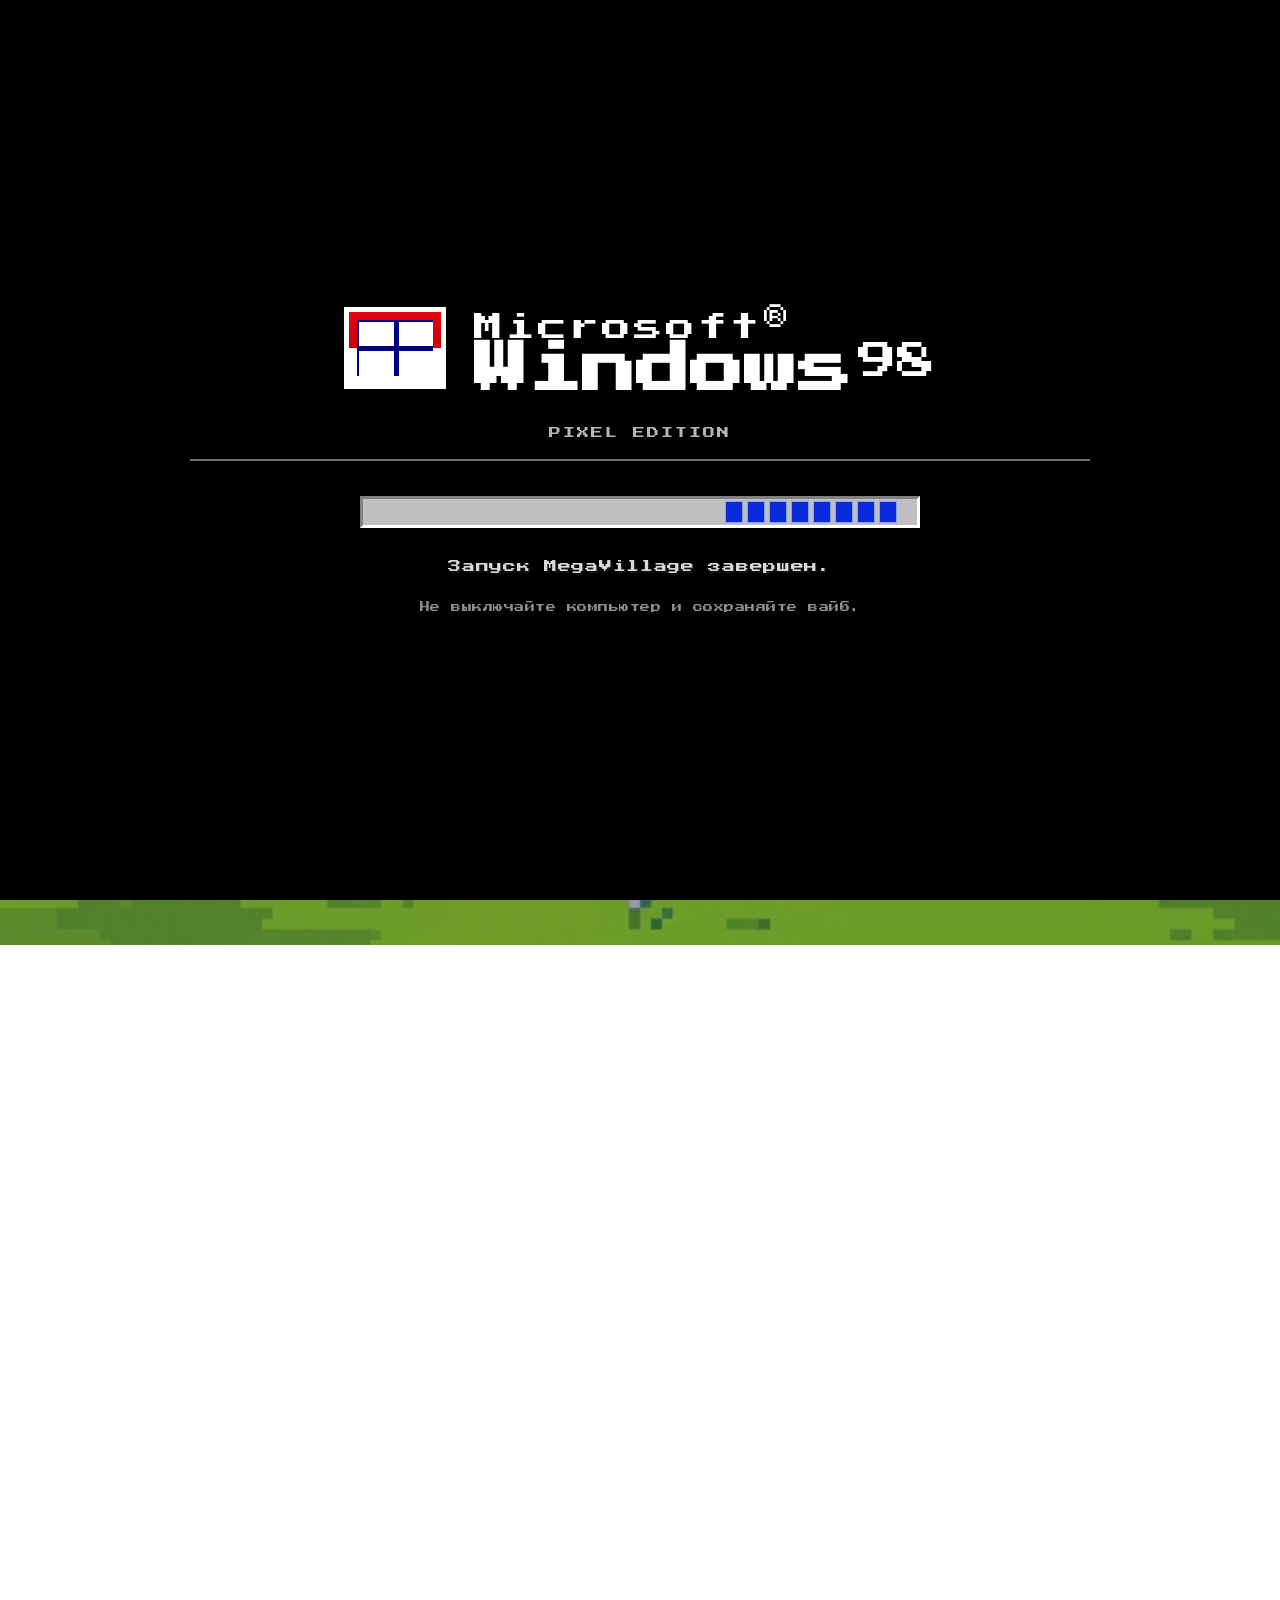
==== index.html @ d7041897 "фикс" ====
<!DOCTYPE html>
<html lang="ru">
<head>
    <meta charset="UTF-8">
    <meta name="viewport" content="width=device-width, initial-scale=1.0, maximum-scale=1.0, user-scalable=no, viewport-fit=cover">
    <link rel="icon" type="image/png" sizes="32x32" href="images/favicon.jpeg">
    <link href="https://fonts.googleapis.com/css2?family=Press+Start+2P&display=swap" rel="stylesheet">
    <link rel="stylesheet" href="style.css">
    <title>MegaVillage</title>
</head>
<body>
    <!-- PIXEL-PERFECT WINDOWS 98 PRELOAD -->
    <div id="win98-preload" class="win98-preload">
        <div class="win98-content">
            <div class="win98-logo-wrap">
                <!-- Логотип Windows 98 (пиксельный флаг + текст) -->
                <div class="win98-logo">
                    <div class="win-flag">
                        <div class="flag-top"></div>
                        <div class="flag-bottom"></div>
                        <div class="window-panes">
                            <div class="pane"></div>
                            <div class="pane"></div>
                            <div class="pane"></div>
                            <div class="pane"></div>
                        </div>
                    </div>
                    <div class="win-text">
                        <span class="microsoft">Microsoft</span><span class="reg">®</span><br>
                        <span class="windows">Windows</span><span class="version">98</span>
                    </div>
                </div>
                <div class="win98-subtitle">Pixel Edition</div>
            </div>

            <div class="win98-divider"></div>

            <!-- Прогресс-бар в стиле Win98 -->
            <div class="win98-progress-container">
                <div class="win98-progress-track" id="win98-progress-track">
                    <div class="win98-progress-bar" id="win98-progress"></div>
                </div>
            </div>

            <!-- Строка статуса -->
            <div class="win98-status" id="win98-status">
                Запуск системы MegaVillage 2026...
            </div>
            <div class="win98-hint">Не выключайте компьютер и сохраняйте вайб.</div>
        </div>
    </div>
    <div class="container">
        <header class="header">
            <div class="window-main logo-window" id="win-logo" data-icon="images/png.png">
                <span class="window-title">крутое_лого.png</span>
                <div class="window-controls">
                    <div class="btn-pixel minimize" onclick="minimizeWindow(this)"></div>
                    <div class="btn-pixel maximize"></div>
                    <div class="btn-pixel close"></div>
                </div>
                <div class="logo-content">
                    <img src="images/logo.png" alt="Логотип">
                </div>
            </div>
        </header>
    </div>

    <main>
        <div class="container">
        <section class="window-main info-map-block" id="win-infa" data-icon="images/txt.png">
            <div class="window-header">
                <span class="window-title">инфа.txt</span>
                <div class="window-controls">
                    <div class="btn-pixel minimize" onclick="minimizeWindow(this)"></div>
                    <div class="btn-pixel maximize"></div>
                    <div class="btn-pixel close" onclick="document.getElementById('win-infa').style.display='none'"></div>
                </div>
            </div>
        
            <div class="info-text-container">
                <h3>MegaVillage</h3>
                <p class="date-highlight">31 мая — 1 июня</p>
                
                <div class="info-stats">
                    <p>200 человек</p>
                    <p>2 гектара чистого кайфа</p>
                </div>
        
                <div class="events-grid">
                    <span>Баня</span>
                    <span>Бассейн</span>
                    <span>Футбол</span>
                    <span>Баскетбол</span>
                    <span>Волейбол</span>
                    <span>Шашлыки</span>
                    <span>DJ сеты</span>
                    <span>Секретное меро</span>
                    <span>Бои</span>
                </div>
            </div>
        </section>
        </div>

        <div class="container">
            <div class="window-main explorer-window" id="win-papka" data-icon="images/papka.png">
                <span class="window-title">C:\файлы</span>
                <div class="window-controls">
                    <div class="btn-pixel minimize suk" onclick="minimizeWindow(this)"></div>
                    <div class="btn-pixel maximize"></div>
                    <div class="btn-pixel close"></div>
                </div>
                <div class="explorer-content">
                    <button id="back-button" class="back-btn" onclick="showFolderGrid()" style="display: none;">← Назад</button>
                    <div id="folder-grid" class="folder-grid">
                        <div class="folder-item" onclick="openFolder('tab1', 'баня')">
                            <img src="images/papka.png" alt="folder">
                            <span>баня</span>
                        </div>
                        <div class="folder-item" onclick="openFolder('tab2', 'бассейн')">
                            <img src="images/papka.png" alt="folder">
                            <span>бассейн</span>
                        </div>
                        <div class="folder-item" onclick="openFolder('tab3', 'поле')">
                            <img src="images/papka.png" alt="folder">
                            <span>поле</span>
                        </div>
                        <div class="folder-item" onclick="openFolder('tab4', 'домики')">
                            <img src="images/papka.png" alt="folder">
                            <span>домики</span>
                        </div>
                        <div class="folder-item" onclick="openFolder('tab5', 'вайб')">
                            <img src="images/papka.png" alt="folder">
                            <span>вайб</span>
                        </div>
                        <div class="folder-item" onclick="showError()" title="party.exe">
                            <img src="images/exe.png" alt="folder">
                            <span>проходка</span>
                        </div>
                        <div class="folder-item" onclick="openOrScroll('win-vopros')" title="party.exe">
                            <img src="images/exe.png" alt="folder">
                            <span>хочешь_на_тусу</span>
                        </div>
                        <div class="folder-item" onclick="openOrScroll('win-infa')">
                            <img src="images/txt.png" alt="txt">
                            <span>инфа</span>
                        </div>
                        <div class="folder-item" onclick="openOrScroll('win-kontakt')">
                            <img src="images/txt.png" alt="txt">
                            <span>контакты</span>
                        </div>
                        <div class="folder-item" onclick="openOrScroll('win-jokes')">
                            <img src="images/txt.png" alt="txt">
                            <span>шутки</span>
                        </div>
                        <div class="folder-item" onclick="openOrScroll('win-logo')">
                            <img src="images/png.png" alt="folder">
                            <span>крутое_лого</span>
                        </div>
                    </div>
                    <div id="folder-view" class="folder-grid gogo" style="display: none;">
                        <div class="image-wrapper">
                            <img id="current-folder-img" src="" alt="view">
                        </div>
                    </div>
                </div>
            </div>
        </div>

        <div class="container" style="display: none;">
            <section class="window-main info-map-block" id="win-jokes" data-icon="images/txt.png">
                <span class="window-title">шутки.txt</span>
                <div class="window-controls">
                    <div class="btn-pixel minimize" onclick="minimizeWindow(this)"></div>
                    <div class="btn-pixel maximize"></div>
                    <div class="btn-pixel close"></div>
                </div>
                <div class="info-text">
                    <h2>Сборник анекдотов</h2>
                    <p>убейте меня, пожалуйста</p>
                </div>
            </section>
        </div>

        <div class="container" style="display: none;">
            <section class="window-main feedback-window" id="win-feedback" data-icon="images/exe.png">
                <span class="window-title">пожелания.exe</span>
                <div class="window-controls">
                    <div class="btn-pixel minimize" onclick="minimizeWindow(this)"></div>
                    <div class="btn-pixel maximize"></div>
                    <div class="btn-pixel close"></div>
                </div>
                <div class="feedback-content">
                    <h2>Пожелания и предложения</h2>
                    <p>Если есть идеи как сделать тусу лучше - напиши сюда.</p>
                    <form id="feedback-form">
                        <textarea id="feedback-message" class="rega-input feedback-textarea" placeholder="Например: добавить ночной киносеанс и турнир по FIFA..." required></textarea>
                        <div class="feedback-actions">
                            <button type="submit" class="rega-btn feedback-btn">ОТПРАВИТЬ ИДЕЮ</button>
                        </div>
                        <p id="feedback-status" class="feedback-status" style="display:none;"></p>
                    </form>
                </div>
            </section>
        </div>

        <div class="container">
            <footer class="footer window-main" id="win-kontakt" data-icon="images/txt.png">
                <span class="window-title">контакты.txt</span>
                <div class="window-controls">
                    <div class="btn-pixel minimize" onclick="minimizeWindow(this)"></div>
                    <div class="btn-pixel maximize"></div>
                    <div class="btn-pixel close"></div>
                </div>
                <div class="footer-links">
                    <p>тг: <a href="https://t.me/pypynyaa" target="_blank">pypynyaa</a></p>
                    <p>тгк: <a href="https://t.me/megavillage2026" target="_blank">megavillage2026</a></p>
                </div>
                <div class="pixel-line"></div>
                <div class="footer-address">
                    <p>пос. Ропша, Кировский переулок д.2</p>
                </div>
            </footer>
        </div>

        <div class="container">
            <section class="cta-section window-main" id="win-vopros" data-icon="images/exe.png">
                <span class="window-title tusa">хочешь_на_тусу.exe</span>
                <div class="window-controls con">
                    <div class="btn-pixel minimize" onclick="minimizeWindow(this)"></div>
                    <div class="btn-pixel maximize"></div>
                    <div class="btn-pixel close"></div>
                </div>
                <div class="buttons-group">
                    <button class="huge-button btn-yes" onclick="showForm()">ХОЧУ</button>
                    <a href="https://www.youtube.com/watch?v=9YjdXJeQQ3g" target="_blank" class="huge-button btn-no">НЕ ХОЧУ</a>
                </div>
            </section>
        </div>

        <div class="container">
            <div id="registration-container">
                <div class="registration-window" data-icon="images/exe.png">
                    <div class="window-controls">
                        <div class="btn-pixel minimize" onclick="minimizeWindow(this)"></div>
                        <div class="btn-pixel maximize"></div>
                        <div class="btn-pixel close" onclick="showForm()"></div>
                    </div>
                    <h2 class="rega-title">мега_рега.exe</h2>
                    <form id="rega-form">
                        <div class="form-group">
                            <label>ссылка на тг</label>
                            <input type="text" class="rega-input" name="telegram" placeholder="t.me/patewy" required>
                            <label>твой номер телефона</label>
                            <input type="tel" class="rega-input" name="phone" placeholder="+7 (999) ..." required>
                        </div>
                        <div class="form-group">
                            <label>Я ХОЧУ ИГРАТЬ В ТУРНИРЕ ПО...</label>
                            <div class="checkbox-group">
                                <label class="pixel-checkbox"><input type="checkbox" name="sport" value="basket"> БАСКЕТБОЛУ</label>
                                <label class="pixel-checkbox"><input type="checkbox" name="sport" value="football"> ФУТБОЛУ</label>
                                <label class="pixel-checkbox"><input type="checkbox" name="sport" value="volleyball"> ВОЛЕЙБОЛУ</label>
                                <label class="pixel-checkbox"><input type="checkbox" name="sport" value="secret"> СЕКРЕТНОУ МЕРУ</label>
                            </div>
                        </div>
                        <div class="form-group">
                            <label>с кем хочешь жить?</label>
                            <input type="text" class="rega-input" name="roommate" placeholder="ФИО / ТГ">
                            <label>твой адрес (на случай неприятных ситуаций, чтобы при необходимости отправить тебя домой)</label>
                            <textarea class="rega-input" name="address" style="height: 60px; resize: none;" placeholder="Улица, дом, кв."></textarea>
                        </div>
                        <div class="form-group">
                            <label>АВТОБУС (ТРАНСФЕР)</label>
                            <p>Пожалуйста, выбирай трансфер только если он тебе действительно нужен.</p>
                            <div class="bus-selects">
                                <div class="bus-option">
                                    <span class="tuda">ТУДА (31.05):</span>
                                    <select class="rega-input bus-select" name="bus_31">
                                        <option value="none">НЕ НУЖЕН</option>
                                        <option value="31_1500">15:00</option>
                                        <option value="31_1800">18:00</option>
                                    </select>
                                </div>
                                <div class="bus-option">
                                    <span class="tuda">ОБРАТНО (01.06):</span>
                                    <select class="rega-input bus-select" name="bus_01">
                                        <option value="none">НЕ НУЖЕН</option>
                                        <option value="01_0500">05:00</option>
                                        <option value="01_1200">12:00</option>
                                    </select>
                                </div>
                                <div class="form-group">
                                    <label>РЕКВИЗИТЫ ДЛЯ ОПЛАТЫ</label>
                                    <div class="payment-card">
                                        <div class="payment-row">
                                            <span class="payment-bank">СБЕР</span>
                                            <span class="payment-number">5469 4500 1062 9285</span>
                                        </div>
                                        <div class="payment-row">
                                            <span class="payment-bank">СБЕР (ПО НОМЕРУ)</span>
                                            <span class="payment-number">89776863050</span>
                                        </div>
                                        <div class="payment-owner">После оплаты отправь чек в Telegram: <a href="https://t.me/pypynyaa" target="_blank">@pypynyaa</a></div>
                                        <div class="payment-owner">После 17 мая оплаты не возвращаются.</div>
                                    </div>
                                </div>

                                <div class="form-group">
                                    <label class="pixel-checkbox">
                                        <input type="checkbox" name="paid" required>
                                        Я ОПЛАТИЛ
                                    </label>
                                </div>
                                <div class="form-group">
                                    <label>ПОЖЕЛАНИЯ И ПРЕДЛОЖЕНИЯ</label>
                                    <textarea class="rega-input feedback-textarea" name="suggestions" placeholder="Например: добавить ночной киносеанс, настолки или еще один трансфер..."></textarea>
                                </div>
                            </div>
                        </div>
                        <p id="rega-submit-status" style="display:none; margin: 12px 0; color: #496791; font-size: 10px;"></p>
                        <button type="submit" class="rega-btn">ОТПРАВИТЬ</button>
                    </form>
                </div>
            </div>
        </div>
    </main>

    <div id="bsod" class="bsod">
        <div class="bsod-content">
            <p>A problem has been detected and Windows has been shut down to prevent damage to your computer.</p>
            <p>SESSION_HAS_TOO_MANY_WINDOWS_CLOSED</p>
            <p>If this is the first time you've seen this Stop error screen, restart your computer. If this screen appears again, follow these steps:</p>
            <p>Check to be sure you actually wanted to close everything. If problems continue, disable or remove any newly installed hardware or software.</p>
            <p>Technical information:</p>
            <p>*** STOP: 0x000000ED (0x80F128D0, 0xc000009c, 0x00000000, 0x00000000)</p>
            <br>
            <p>Restart the page</p>
        </div>
    </div>

    <div class="mobile-arrow-btn" id="mobile-trigger">
        <span class="arrow-icon">→</span>
    </div>

    <div class="sidebar-wrapper" id="sidebar-wrapper">
    <div class="taskbar-left" id="sidebar">
        <div class="start-btn">
            <img src="images/moelogo.jpg" alt="MoeLogo" class="custom-logo">
        </div>
    <div class="pixel-line" style="opacity: 0.5; margin: 10px 0; background-color: white;"></div>
    
        <div id="minimized-apps-container"></div>
    </div>
    </div>

    <div class="sidebar-overlay" id="overlay"></div>


    <div id="error-window" class="window-main error-popup" data-icon="images/exe.png" style="display:none;">
        <div class="window-title">ошибочка</div>
        <div class="window-controls">
            <div class="btn-pixel close" onclick="closeError()"></div>
        </div>
        <div class="error-body">
            <img src="https://img.icons8.com/color/48/000000/warning-shield.png" class="error-icon" alt="warn">
            <div class="error-text-container">
                <p class="error-message">
                    проходка.exe<br><br>
                    Файл поврежден.
                </p>
                <button class="error-ok-btn" onclick="closeError()">OK</button>
            </div>
        </div>
    </div>

    <script src="script.js"></script>

    <!-- Окно после успешной регистрации -->
    <div id="success-window" class="window-main success-popup" style="display: none; position: fixed; top: 50%; left: 50%; transform: translate(-50%, -50%); z-index: 30000; width: 420px;">
        <span class="window-title">туса_подтверждена.exe</span>
        <div class="window-controls">
            <div class="btn-pixel close" onclick="closeSuccessWindow()"></div>
        </div>
        <div style="padding: 30px; text-align: center;">
            <h2 style="color: #6280A9; margin-bottom: 20px;">Поздравляем!</h2>
            <p style="font-size: 14px; line-height: 1.6;">
                Ты в деле!<br><br>
                Переходи в общий чат тусы:
            </p>
            <a href="https://t.me/+AN-f7FyaBF41ZThi" target="_blank" 
            style="display: inline-block; margin: 20px 0; padding: 15px 25px; background: #6280A9; color: white; font-family: 'Press Start 2P'; font-size: 16px; text-decoration: none; box-shadow: 4px 4px 0 #496791;">
                → ЗАЙТИ В ЧАТ ←
            </a>
            <p style="font-size: 11px; color: #496791;">
                Не забудь оплатить и заполнить все данные до 25 мая
            </p>
        </div>
    </div>

    <div id="win-tanks" class="window-main" data-icon="images/tank.png" data-url="https://battle-city.js.org/" style="display:none;"></div>
    <div id="win-yt" class="window-main" data-icon="images/yt.png" data-url="https://youtube.com" style="display:none;"></div>
    <div id="win-wiki" class="window-main" data-icon="images/w.png" data-url="https://wikipedia.org" style="display:none;"></div>
</body>
</body>
</html>
---- style.css ----
/* ========== Базовые сбросы и шрифты ========== */

html {
    /* Тянем на всю высоту устройства */
    height: -webkit-fill-available;
    margin: 0;
    padding: 0;
}
body, h1, p {
    margin: 0;
    padding: 0;
    font-family: 'Press Start 2P', cursive;
}

/* Фикс прыгающего фона */
body::after {
    content: "";
    position: fixed;
    top: 0;
    left: 0;
    width: 100%;
    /* Используем 100% + небольшой запас, чтобы не было белых полос при скролле */
    height: 105%; 
    z-index: -1; /* Уходим под весь контент */
    
    background-color: #008080;
    /* Твои градиенты и картинка */
    background-image: 
        linear-gradient(0deg, transparent 24%, rgba(98, 128, 169, .1) 25%, rgba(98, 128, 169, .1) 26%, transparent 27%, transparent 74%, rgba(98, 128, 169, .1) 75%, rgba(98, 128, 169, .1) 76%, transparent 77%, transparent),
        linear-gradient(90deg, transparent 24%, rgba(98, 128, 169, .1) 25%, rgba(98, 128, 169, .1) 26%, transparent 27%, transparent 74%, rgba(98, 128, 169, .1) 75%, rgba(98, 128, 169, .1) 76%, transparent 77%, transparent),
        url('images/fon1.png');
    
    background-size: 10px 10px, 10px 10px, cover;
    background-position: center center;
    background-repeat: repeat, repeat, no-repeat;
    
    /* Это отключает пересчет при скролле в Safari */
    will-change: transform; 
}

/* Очищаем body от фона, чтобы он не дублировался */
body {
    background: none !important;
    min-height: 100dvh;
}

/* Для десктопа оставляем fixed */
@media (min-width: 769px) {
    body {
        background-attachment: fixed, fixed, fixed;
    }
}

a, button {
    cursor: url('https://cur.cursors-4u.net/games/gam-4/gam386.cur'), pointer;
}

/* ========== Ретро-эффект сканирования ========== */
body::before {
    content: " ";
    display: block;
    position: fixed;
    top: 0; left: 0; bottom: 0; right: 0;
    background: linear-gradient(rgba(18, 16, 16, 0) 50%, rgba(0, 0, 0, 0.1) 50%), 
                linear-gradient(90deg, rgba(255, 0, 0, 0.03), rgba(0, 255, 0, 0.01), rgba(0, 0, 255, 0.03));
    z-index: 9999;
    background-size: 100% 4px, 3px 100%;
    pointer-events: none;
}

/* ========== Основные контейнеры ========== */
.container {
    max-width: 1200px;
    margin: 0 auto;
    padding: 0 10px;
}

/* ========== Окна (общий стиль) ========== */
.window-main,
.footer,
.cta-section {
    background-color: white;
    background-image: linear-gradient(0deg, transparent 24%, rgba(98, 128, 169, .1) 25%, rgba(98, 128, 169, .1) 26%, transparent 27%, transparent 74%, rgba(98, 128, 169, .1) 75%, rgba(98, 128, 169, .1) 76%, transparent 77%, transparent);
    background-size: 10px 10px;
    box-shadow: 10px 10px 0px rgba(0, 0, 0, 0.2);
    border-style: outset;
    border: 15px solid #6280A9;
    border-top: 40px solid #6280A9;
    margin: 40px 0;
}

.window-main.tabs-window {
    border-top: 10px solid #6280A9;
}

/* ========== ПОЛНЫЙ ФИКС ОКНА ИНФА.TXT ========== */
.info-map-block {
    display: flex;
    flex-direction: column;
    /* 1. Устанавливаем ширину 1200px */
    width: 1200px !important; 
    
    /* 2. Убираем или увеличиваем max-width, чтобы он не ограничивал блок */
    max-width: 100%; /* Позволит блоку быть 1200px, но сжиматься на маленьких экранах */
    /* ИЛИ: max-width: 1200px; */
    
    margin: 20px auto;
    height: auto !important;
    min-height: 200px;
    box-sizing: border-box !important;
}


/* Контейнер с текстом */
.info-text-container {
    padding: 25px;
    background: #fff;
    flex: 1;
    box-sizing: border-box;
    overflow-y: visible; /* Чтобы текст не обрезался */
}

/* Сетка ивентов */
.events-grid {
    display: grid;
    grid-template-columns: 1fr 1fr;
    gap: 10px;
    margin-top: 15px;
    font-size: 14px;
    font-style: none;
}

/* ========== МОБИЛЬНАЯ ВЕРСИЯ ========== */


/* Фикс для совсем маленьких экранов */
@media screen and (max-width: 480px) {
    .info-map-block {
        border-width: 5px !important;
        border-top-width: 30px !important;
    }
    
    .events-grid {
        font-size: 12px;
    }
}

/* ========== Логотип ========== */
.logo-window {
    position: relative;
    margin-bottom: 20px;
    margin-top: 5px;
    padding: 0;
    background-color: white;
    background-image: linear-gradient(0deg, transparent 24%, rgba(98, 128, 169, .1) 25%, rgba(98, 128, 169, .1) 26%, transparent 27%, transparent 74%, rgba(98, 128, 169, .1) 75%, rgba(98, 128, 169, .1) 76%, transparent 77%, transparent);
    background-size: 10px 10px;
    box-shadow: 10px 10px 0px rgba(0, 0, 0, 0.2);
    border-style: outset;
    border: 15px solid #6280A9;
    border-top: 40px solid #6280A9;
}

.logo-content {
    display: flex;
    justify-content: center;
    align-items: center;
    background-color: white;
    background-image: linear-gradient(0deg, transparent 24%, rgba(98, 128, 169, .1) 25%, rgba(98, 128, 169, .1) 26%, transparent 27%, transparent 74%, rgba(98, 128, 169, .1) 75%, rgba(98, 128, 169, .1) 76%, transparent 77%, transparent);
    background-size: 10px 10px;
    width: 100%;
    line-height: 0;
}

.logo-content img {
    width: 100%;
    height: auto;
    display: block;
    image-rendering: pixelated;
}

.logo-window .logo-content img {
    width: 100%;
    height: 100%;
    object-fit: contain;
    padding: 20px;
    box-sizing: border-box;
}

/* ========== Заголовки окон ========== */
.window-title {
    position: absolute;
    top: -25px;
    left: -8px;
    padding: 0 10px;
    color: white;
    font-size: 18px;
    text-shadow: 2px 2px 0px rgba(0, 0, 0, 0.5);
}

/* ========== КНОПКИ УПРАВЛЕНИЯ ОКНОМ ========== */
.window-main,
.logo-window,
.tabs-window {
    position: relative;
}

.window-controls {
    position: absolute;
    top: -25px;
    right: 1px;
    display: flex;
    gap: 8px;
    z-index: 20;
}

.btn-pixel {
    width: 14px;
    height: 14px;
    position: relative;
    cursor: pointer;
    transition: transform 0.1s;
}

.btn-pixel:hover {
    transform: scale(1.1);
}

.minimize::after {
    content: "";
    position: absolute;
    bottom: -2px;
    left: -35px;
    width: 20px;
    height: 4px;
    background-color: white;
}

.minimize::before {
    content: '';
    position: absolute;
    top: -11px;
    bottom: -9px;
    left: -38px;
    right: 24px;
    background-color: transparent;
    cursor: pointer;
    z-index: 1;
}

.maximize::after {
    content: "";
    position: absolute;
    top: -4px;
    left: -21px;
    width: 12px;
    height: 12px;
    border: 4px solid white;
}

.close::before,
.close::after {
    content: "";
    position: absolute;
    top: 4px;
    left: -7px;
    width: 24px;
    height: 4px;
    background-color: white;
}

.close::before {
    transform: rotate(45deg);
}

.close::after {
    transform: rotate(-45deg);
}

/* ========== Блок с картой и инфо ========== */
.info-map-block {
    position: relative;
    display: flex;
    flex-wrap: wrap;
    height: 400px;
}

.info-text {
    flex: 1;
    padding: 40px;
    min-width: 300px;
    color: black;
}

.info-text h2 {
    font-size: 18px;
    margin-bottom: 20px;
}

.info-text-container h2 {
    font-size: 16x;
}

.info-stats {
    font-size: 12px;
}

p {
    font-size: 12px;
    line-height: 1.6;
}

.map-container {
    flex: 1;
    min-width: 300px;
    height: 400px;
}

.map-container iframe {
    width: 100%;
    height: 100%;
}

/* ========== Вкладки ========== */
.tabs-header {
    display: flex;
    flex-wrap: wrap;
    background: #6280A9;
    gap: 8px;
}

.tab-button {
    font-family: 'Press Start 2P', cursive;
    font-size: 12px;
    padding: 10px 15px;
    border: none;
    background: #496791;
    color: #fff;
    cursor: pointer;
    transition: background 0.2s;
    box-shadow: inset -2px -2px 0px rgba(0,0,0,0.3);
}

.tab-button.active {
    background-color: white;
    background-image: linear-gradient(0deg, transparent 24%, rgba(98, 128, 169, .1) 25%, rgba(98, 128, 169, .1) 26%, transparent 27%, transparent 74%, rgba(98, 128, 169, .1) 75%, rgba(98, 128, 169, .1) 76%, transparent 77%, transparent);
    background-size: 10px 10px;
    color: #6280A9;
    box-shadow: 4px -4px 0px rgba(0,0,0,0.1);
}

.tab-display {
    padding: 10px;
    background-color: white;
    background-image: linear-gradient(0deg, transparent 24%, rgba(98, 128, 169, .1) 25%, rgba(98, 128, 169, .1) 26%, transparent 27%, transparent 74%, rgba(98, 128, 169, .1) 75%, rgba(98, 128, 169, .1) 76%, transparent 77%, transparent);
    background-size: 10px 10px;
    min-height: 300px;
    display: flex;
    justify-content: center;
    align-items: center;
}

.tab-pane {
    display: none;
    width: 100%;
    text-align: center;
}

.tab-pane.active {
    display: block;
}

.tab-pane img {
    max-width: 100%;
    height: auto;
    border: 5px solid #6280A9;
    display: block;
    margin: 0 auto;
}

/* ========== Кнопки YES/NO ========== */
.cta-section {
    position: relative;
    display: flex;
    justify-content: center;
    padding: 27px;
}

.buttons-group {
    display: flex;
    gap: 40px;
    justify-content: center;
    align-items: center;
    width: 100%;
    min-width: 500px;
}

.huge-button {
    flex: 1;
    max-width: 45%;
    text-decoration: none;
    display: inline-block;
    font-family: 'Press Start 2P', cursive;
    font-size: 30px;
    color: white;
    padding: 27px;
    border: none;
    cursor: pointer;
    text-transform: uppercase;
    text-align: center;
    white-space: nowrap;
    min-width: max-content;
    box-shadow: 0px 8px 0px #496791;
    position: relative;
    top: 0;
    transition: all 0.1s;
}

.btn-yes {
    background-color: #6280A9;
}

.btn-no {
    background-color: #a96262;
    box-shadow: 0px 8px 0px #7a4343;
}

.huge-button:hover {
    top: -2px;
}

.btn-yes:hover {
    background-color: #85a2cc;
    box-shadow: 0px 10px 0px #496791;
}

.btn-no:hover {
    background-color: #bf7373;
    box-shadow: 0px 10px 0px #7a4343;
}

.huge-button:active {
    top: 6px !important;
    box-shadow: 0px 2px 0px #333 !important;
}

/* ========== Футер ========== */
.footer {
    position: relative;
    padding: 27px;
    margin-bottom: 5px;
}

.footer-links {
    display: flex;
    justify-content: center;
    gap: 100px;
    align-items: center;
}

.footer-links p {
    font-size: 24px;
    font-family: 'Press Start 2P', cursive;
    color: #6280A9;
    margin: 0;
}

.footer-links a {
    color: #496791;
    text-decoration: underline;
    word-break: break-all;
}

.footer-address p {
    font-size: 16px;
    font-family: 'Press Start 2P', cursive;
    color: #496791;
    text-align: center;
}

.pixel-line {
    height: 4px;
    background-color: #6280A9;
    margin: 10px 0;
    width: 100%;
    opacity: 0.3;
}

/* ========== Боковая панель ========== */
.sidebar-wrapper {
    position: fixed;
    top: 0;
    left: 0;
    bottom: 0; /* Растягиваем до самого низа */
    width: 80px;
    height: 100dvh; /* Динамическая высота для мобилок */
    min-height: -webkit-fill-available; /* Хак специально для Safari */
    z-index: 10001;
    transform: none !important;
    will-change: auto !important;
    pointer-events: none;
}

/* Сам сайдбар */
.taskbar-left {
    position: absolute;
    left: 0;
    top: 0;
    bottom: 0; /* Растягиваем до самого низа */
    width: 80px;
    height: 100dvh; /* Динамическая высота */
    min-height: -webkit-fill-available; /* Хак для Safari */
    
    /* Ниже оставляешь все свои текущие стили без изменений: */
    background-color: #ffffff;
    background-image: linear-gradient(0deg, transparent 24%, rgba(98, 128, 169, .1) 25%, rgba(98, 128, 169, .1) 26%, transparent 27%, transparent 74%, rgba(98, 128, 169, .1) 75%, rgba(98, 128, 169, .1) 76%, transparent 77%, transparent);
    background-size: 10px 10px;
    background-repeat: repeat;
    border-right: 10px solid #6280A9;
    display: flex;
    flex-direction: column;
    align-items: center;
    padding-top: env(safe-area-inset-top);
    padding-bottom: env(safe-area-inset-bottom);
    box-sizing: border-box;
    opacity: 1;
    visibility: visible;
    transition: transform 0.3s ease;
    pointer-events: auto;
}

/* Добавляем дополнительный слой для гарантии белого фона */
.taskbar-left::after {
    content: '';
    position: absolute;
    top: 0;
    left: 0;
    right: 0;
    bottom: 0;
    background-color: #ffffff;
    z-index: -1;
    pointer-events: none;
}

/* Для мобильных устройств */
@media screen and (max-width: 768px) {
    .taskbar-left {
        transform: translateX(-100%);
        transition: transform 0.3s ease;
        background-color: #ffffff;
        box-shadow: 5px 0 15px rgba(0,0,0,0.3);
    }
    
    .taskbar-left.active {
        transform: translateX(0);
    }
    
    /* Форсируем фон при активном состоянии */
    .taskbar-left.active::after {
        background-color: #ffffff;
    }
}

.custom-logo {
    width: 70px;
    height: 70px;
    object-fit: cover;
    image-rendering: auto;
}

.icon-link {
    transition: transform 0.3s ease;
}

.icon-link:hover {
    transform: scale(1.1);
}

.icon-link img {
    width: 70px;
    height: 70px;
    padding-bottom: 20px;
}

.minimized-icon-item {
    display: none;
    width: 60px;
    height: 60px;
    padding-bottom: 20px;
    justify-content: center;
    align-items: center;
}

.minimized-icon-item.visible {
    display: flex;
    animation: iconPop 0.3s cubic-bezier(0.175, 0.885, 0.32, 1.275);
}

.minimized-icon-item:hover {
    background: rgba(255, 255, 255, 0.3);
    transform: scale(1.1);
}

.minimized-icon-item img {
    width: 100%;
    height: 100%;
    object-fit: contain;
    image-rendering: pixelated;
    display: block;
}

.mobile-arrow-btn {
    display: none;
    position: fixed;
    top: 50%;
    left: 0;
    transform: translateY(-50%);
    background-color: #6280A9;
    width: 30px;
    height: 60px;
    border: 2px solid white;
    border-left: none;
    z-index: 10002;
    justify-content: center;
    align-items: center;
    cursor: pointer;
    box-shadow: 2px 2px 5px rgba(0,0,0,0.2);
}

.arrow-icon {
    color: white;
    font-size: 20px;
    font-weight: bold;
    transition: transform 0.3s;
}

.taskbar-left.active ~ .mobile-arrow-btn .arrow-icon {
    transform: rotate(180deg);
}

/* ========== Стили форм регистрации (общие) ========== */
.rega-title {
    position: absolute;
    top: -38px;
    left: 1px;
    color: white;
    font-family: 'Press Start 2P', cursive;
    font-size: 18px;
    text-shadow: 2px 2px 0px rgba(0, 0, 0, 0.5);
}

.form-group {
    margin-bottom: 25px;
    background: rgba(255, 255, 255, 0.8);
}

.form-group label {
    font-family: 'Press Start 2P', cursive;
    font-size: 16px;
    color: #496791;
    margin-bottom: 2px;
    margin-top: 14px;
    display: block;
}

.rega-input {
    width: 100%;
    border: 3px solid #6280A9;
    padding: 12px;
    font-family: 'Press Start 2P', cursive;
    font-size: 16px;
    background-color: white;
    box-sizing: border-box;
    outline: none;
    border-radius: 0;
}

.bus-selects {
    display: grid;
    grid-template-columns: repeat(2, minmax(240px, 1fr));
    gap: 14px;
}

.bus-option {
    position: relative;
    font-size: 12px;
}

.bus-select {
    appearance: none;
    -webkit-appearance: none;
    -moz-appearance: none;
    cursor: pointer;
    padding-right: 50px;
    background-image:
        linear-gradient(45deg, transparent 50%, #496791 50%),
        linear-gradient(135deg, #496791 50%, transparent 50%),
        linear-gradient(#dbe8f7, #dbe8f7);
    background-position:
        calc(100% - 24px) calc(50% - 4px),
        calc(100% - 16px) calc(50% - 4px),
        calc(100% - 42px) 50%;
    background-size: 8px 8px, 8px 8px, 1px 24px;
    background-repeat: no-repeat;
}

.bus-select:hover {
    border-color: #496791;
    background-color: #f4f9ff;
}

.bus-select:focus {
    box-shadow: 0 0 0 2px rgba(98, 128, 169, 0.25);
}

.bus-select option {
    font-family: Arial, sans-serif;
    font-size: 14px;
}

.rega-btn {
    display: inline-block;
    width: 100%;
    text-decoration: none;
    font-family: 'Press Start 2P', cursive;
    font-size: 30px;
    color: white;
    padding: 25px;
    border: none;
    cursor: pointer;
    text-transform: uppercase;
    text-align: center;
    white-space: nowrap;
    background-color: #6280A9;
    box-shadow: 0px 8px 0px #496791;
    position: relative;
    top: 0;
    transition: all 0.1s;
    border-radius: 0;
}

.rega-btn:hover {
    top: -2px;
    background-color: #85a2cc;
    box-shadow: 0px 10px 0px #496791;
}

.rega-btn:active {
    top: 6px !important;
    background-color: #496791 !important;
    box-shadow: 0px 2px 0px #333 !important;
}

/* ========== Проводник ========== */
.explorer-content {
    border: 2px inset #ffffff;
    padding: 15px;
    display: flex;
    flex-direction: column;
    min-height: 400px;
    box-sizing: border-box;
}

.folder-grid {
    display: grid;
    grid-template-columns: repeat(auto-fill, minmax(120px, 1fr));
    gap: 20px;
    align-content: start;
    flex-grow: 1;
}

.folder-item {
    display: flex;
    flex-direction: column;
    align-items: center;
    cursor: pointer;
    text-align: center;
    padding: 5px;
}



.folder-item img {
    width: 100px;
    height: 100px;
    margin-bottom: 5px;
}

.folder-item span {
    font-size: 12px;
    color: #000;
}

.folder-grid.gogo {
    grid-template-columns: repeat(auto-fill, minmax(350px, 1fr));
    gap: 30px;
    padding: 20px;
    max-height: 70vh;
    overflow-y: auto;
    outline: none;
}

.folder-grid.gogo .folder-item {
    cursor: default !important;
    transform: none !important;
    outline: none !important;
    border: none !important;
}

.folder-grid.gogo .folder-item:hover,
.folder-grid.gogo .folder-item:hover div,
.folder-grid.gogo .folder-item:hover img {
    transform: none !important;
    filter: none !important;
    outline: none !important;
}

.folder-grid.gogo .folder-item div,
.folder-grid.gogo .photo-wrapper {
    height: 250px !important;
    
    transition: none !important;
    transform: none !important;
}

.back-btn {
    background-color: #6280A9;
    color: white;
    font-family: 'Press Start 2P';
    font-size: 16px;
    margin-bottom: 15px;
    padding: 5px;
    cursor: pointer;
    box-shadow: 0px 4px 0px #496791;
}

.back-btn:active {
    top: 4px !important;
    box-shadow: 0px 2px 0px #333 !important;
}

.back-btn:hover {
    background-color: #85a2cc;
}

.folder-view {
    display: flex;
    justify-content: center;
    align-items: center;
    flex-direction: column;
}

.image-wrapper img {
    max-width: 100%;
    border: 2px solid #000;
}

.image-label {
    display: block;
    margin-top: 10px;
    font-size: 8px;
    color: #555;
}

/* ========== Блокнот ========== */
.notepad-window {
    display: flex;
    flex-direction: column;
    min-height: 400px;
    width: 100%;
}

.notepad-body {
    flex: 1;
    display: flex;
    flex-direction: column;
    background: #fff;
    padding: 40px;
}

#notepad-content {
    flex: 1;
    width: 100%;
    border: none;
    outline: none;
    font-family: 'Press Start 2P', cursive;
    font-size: 12px;
    line-height: 1.8;
    resize: none;
    background: #fff;
    color: #000;
    box-sizing: border-box;
}

/* ========== BSOD ========== */
.bsod {
    display: none;
    position: fixed;
    top: 0;
    left: 0;
    width: 100vw;
    height: 100vh;
    background-color: #0000aa;
    color: #ffffff;
    font-family: 'Press Start 2P', cursive;
    padding: 50px;
    z-index: 99999;
    cursor: none;
    overflow-y: auto;
}

.bsod-content {
    max-width: 800px;
    margin: 0 auto;
    font-size: 14px;
    line-height: 1.6;
}

.bsod-content p {
    margin-bottom: 20px;
}

/* ========== ПОПАП ОШИБКИ ========== */
.error-popup {
    display: none;
    position: fixed !important;
    top: 50% !important;
    left: 40% !important;
    transform: translate(-50%, -50%) !important;
    z-index: 3000;
    width: 320px;
    box-shadow: 2px 2px 0px #000;
}

.error-popup .window-main {
    margin: 0;
    background-color: white;
}

.error-body {
    padding: 20px;
    display: flex;
    align-items: flex-start;
    gap: 15px;
    margin: 4px;
}

.error-icon {
    width: 40px;
    height: 40px;
    image-rendering: pixelated;
}

.error-text-container {
    display: flex;
    flex-direction: column;
}

.error-message {
    font-family: 'Press Start 2P', cursive;
    font-size: 14px;
    line-height: 1.6;
    color: #000;
    margin: 0;
}

.error-ok-btn {
    background-color: #6280A9;
    color: white;
    font-family: 'Press Start 2P';
    font-size: 16px;
    margin-bottom: 10px;
    margin-top: 15px;
    padding: 5px;
    cursor: pointer;
    box-shadow: 0px 4px 0px #496791;
    border: none;
    text-align: center;
}

.error-ok-btn:active {
    top: 4px;
    position: relative;
    box-shadow: 0px 2px 0px #333;
}

/* Фикс центрирования итогового окна после регистрации */
#success-window {
    position: fixed !important;
    top: 50% !important;
    left: 50% !important;
    transform: translate(-50%, -50%) !important;
    margin: 0 !important;
    z-index: 30000 !important;
    max-width: calc(100vw - 20px);
}

/* ========== Утилиты ========== */
.calc-btn {
    height: 60px;
    font-size: 16px !important;
    background-color: #6280A9 !important;
    color: white !important;
    border: 3px outset white !important;
    cursor: pointer;
}

.calc-btn:active {
    border-style: inset !important;
}

.tuda {
    font-family: 'Press Start 2P', cursive;
    font-size: 16px;
    color: #496791;
    margin-bottom: 2px;
    margin-top: 14px;
    display: block;
}

.payment-card {
    border: 3px solid #6280A9;
    border-style: inset;
    background: linear-gradient(135deg, #f6fbff 0%, #e4eef8 100%);
    padding: 14px;
    box-shadow: inset 0 0 0 2px #ffffff;
}

.payment-row {
    display: flex;
    justify-content: space-between;
    gap: 10px;
    align-items: center;
    margin-bottom: 10px;
    padding: 10px;
    background: rgba(255, 255, 255, 0.85);
    border: 2px solid #b9cde4;
}

.payment-row:last-of-type {
    margin-bottom: 8px;
}

.payment-bank {
    color: #32537f;
    font-size: 12px;
}

.payment-number {
    color: #1b2e48;
    font-size: 12px;
    text-align: right;
}

.payment-owner {
    margin-top: 12px;
    padding-top: 10px;
    border-top: 2px dashed #8ca9cb;
    color: #32537f;
    font-size: 11px;
}

.feedback-window {
    position: relative;
    padding: 24px;
}

.feedback-content h2 {
    font-size: 20px;
    color: #6280A9;
    margin: 0 0 15px;
}

.feedback-content p {
    color: #35557f;
    margin-bottom: 14px;
}

.feedback-textarea {
    min-height: 140px;
    resize: vertical;
}

.feedback-actions {
    margin-top: 14px;
}

.feedback-btn {
    font-size: 18px;
    padding: 16px;
}

.feedback-status {
    margin-top: 12px;
    font-size: 10px;
    color: #496791;
}

.minimizing-to-sidebar {
    pointer-events: none;
    transform: scale(0.1) translateX(-500px);
    opacity: 0;
    transition: all 0.4s ease-in-out;
}

/* ========== Анимации ========== */
@keyframes iconPop {
    from { transform: scale(0); opacity: 0; }
    to { transform: scale(1); opacity: 1; }
}

@keyframes slideUp {
    from { opacity: 0; transform: translateY(100px); }
    to { opacity: 1; transform: translateY(0); }
}

/* ========== ФИКСАЦИЯ ФОНА ========== */
html, body {
    min-height: 100vh;
    height: auto;
    overflow-x: hidden;
    position: relative;
}

body {
    background-attachment: fixed !important;
    background-size: cover !important;
    background-position: center center !important;
    background-repeat: no-repeat !important;
    min-height: 100vh;
    position: relative;
}

body > * {
    position: relative;
    z-index: 1;
}

.folder-view {
    position: fixed;
    top: 50%;
    left: 50%;
    transform: translate(-50%, -50%);
    width: 90%;
    max-width: 800px;
    max-height: 90vh;
    overflow-y: auto;
    z-index: 10050;
    background-color: white;
    border: 15px solid #6280A9;
    border-top: 40px solid #6280A9;
    padding: 20px;
    box-shadow: 10px 10px 0px rgba(0, 0, 0, 0.2);
}

body.folder-view-open::before {
    content: "";
    position: fixed;
    top: 0;
    left: 0;
    width: 100%;
    height: 100%;
    background: rgba(0, 0, 0, 0.7);
    z-index: 10049;
    pointer-events: none;
}

body.folder-view-open {
    overflow: hidden !important;
    position: fixed !important; 
    width: 100% !important; 
    height: 100% !important;
}

.folder-view-close {
    position: absolute;
    top: -35px;
    right: 5px;
    width: 30px;
    height: 30px;
    cursor: pointer;
    background: #6280A9;
    border: 2px solid white;
}

.folder-view-close::before,
.folder-view-close::after {
    content: "";
    position: absolute;
    top: 12px;
    left: 5px;
    width: 18px;
    height: 3px;
    background-color: white;
}

.folder-view-close::before {
    transform: rotate(45deg);
}

.folder-view-close::after {
    transform: rotate(-45deg);
}

.container,
.window-main,
.footer,
.cta-section,
.logo-window {
    transform: none !important;
    backface-visibility: hidden;
}

* {
    backface-visibility: hidden;
}

/* ========== ОКНО РЕГИСТРАЦИИ ========== */
#registration-container {
    display: none;
    width: 100%;
}

#registration-container.show {
    display: flex;
    justify-content: center;
}

#registration-container .registration-window {
    position: relative;
    width: 100%;
    max-width: 1200px;
    margin: 0 auto;
    padding: 27px;
    box-sizing: border-box;
    background-color: white;
    background-image: linear-gradient(0deg, transparent 24%, rgba(98, 128, 169, .1) 25%, rgba(98, 128, 169, .1) 26%, transparent 27%, transparent 74%, rgba(98, 128, 169, .1) 75%, rgba(98, 128, 169, .1) 76%, transparent 77%, transparent);
    background-size: 10px 10px;
    box-shadow: 10px 10px 0px rgba(0, 0, 0, 0.2);
    border-style: outset;
    border: 15px solid #6280A9;
    border-top: 40px solid #6280A9;
}

#registration-container .rega-title {
    position: absolute;
    top: -38px;
    left: 1px;
    color: white;
    font-family: 'Press Start 2P', cursive;
    font-size: 18px;
    text-shadow: 2px 2px 0px rgba(0, 0, 0, 0.5);
}

#registration-container .window-controls {
    position: absolute;
    top: -25px;
    right: 1px;
    display: flex;
    gap: 8px;
    z-index: 20;
}

.taskbar-left.active ~ .mobile-arrow-btn {
    display: none;
}


/* ==================== PIXEL-PERFECT WINDOWS 98 PRELOAD ==================== */
.win98-preload-wrapper {
    position: fixed;
    top: 0;
    left: 0;
    right: 0;
    bottom: 0;
    background: #000000;
    z-index: 9999999;
    /* Убираем все, что вызывает баги */
    transform: none !important;
    will-change: auto !important;
}

.win98-preload {
    position: absolute;
    top: 0;
    left: 0;
    width: 100%;
    height: 100%;
    background: #000000; /* Чистый черный вместо #000 */
    background-color: #000000;
    display: flex;
    align-items: center;
    justify-content: center;
    z-index: 9999999;
    will-change: transform;
    -webkit-backface-visibility: hidden;
    backface-visibility: hidden;
    background: #000000;
    padding: env(safe-area-inset-top) env(safe-area-inset-right) env(safe-area-inset-bottom) env(safe-area-inset-left);
    box-sizing: border-box;
}

/* Форсируем черный фон через дополнительный псевдоэлемент */
.win98-preload::before {
    content: '';
    position: absolute;
    top: 0;
    left: 0;
    right: 0;
    bottom: 0;
    background: #000000;
    z-index: -1;
}
.win98-content {
    text-align: center;
    color: white;
    font-family: 'Press Start 2P', cursive;
    user-select: none;
    width: min(90vw, 900px);
}

.win98-logo-wrap {
    padding: 10px 0 20px;
}

.win98-logo {
    display: flex;
    align-items: center;
    justify-content: center;
    gap: 28px;
    margin-bottom: 55px;
}

.win-flag {
    width: 92px;
    height: 72px;
    border: 5px solid #fff;
    position: relative;
    background: #000080;
    box-shadow: 3px 3px 0 #000;
}

.flag-top {
    position: absolute;
    top: 0; left: 0; right: 0; height: 36px;
    background: linear-gradient(#e30613, #c80000);
}

.flag-bottom {
    position: absolute;
    bottom: 0; left: 0; right: 0; height: 36px;
    background: #fff;
}

.window-panes {
    position: absolute;
    top: 8px; left: 8px; right: 8px; bottom: 8px;
    display: grid;
    grid-template-columns: 1fr 1fr;
    grid-template-rows: 1fr 1fr;
    gap: 3px;
    background: #000080;
}

.pane {
    background: #fff;
    box-shadow: inset 2px 2px 0 #000080;
}

.win-text {
    font-size: 44px;
    line-height: 1;
    text-align: left;
    text-shadow: 4px 4px 0 #000;
}

.win98-subtitle {
    margin-top: -25px;
    font-size: 12px;
    color: #b7b7b7;
    letter-spacing: 2px;
    text-transform: uppercase;
}

.win98-divider {
    width: 100%;
    height: 2px;
    background: #6f6f6f;
    margin: 0 auto 35px;
}

.microsoft {
    font-size: 29px;
    letter-spacing: 3px;
}

.windows {
    font-size: 54px;
    font-weight: bold;
}

.version {
    font-size: 39px;
    vertical-align: super;
    margin-left: 6px;
}

.reg {
    font-size: 22px;
    vertical-align: super;
    margin-left: 2px;
}

.win98-progress-container {
    width: min(560px, 92%);
    height: 32px;
    margin: 0 auto 32px;
}

.win98-progress-track {
    width: 100%;
    height: 100%;
    border: 3px solid #c0c0c0;
    border-top-color: #808080;
    border-left-color: #808080;
    border-right-color: #fff;
    border-bottom-color: #fff;
    background: #c0c0c0;
    box-sizing: border-box;
    padding: 2px;
    overflow: hidden;
}

.win98-progress-bar {
    height: 100%;
    width: 100%;
    background: transparent;
    position: relative;
}

.win98-progress-chunks {
    position: absolute;
    top: 0;
    left: 0;
    height: 100%;
    width: 180px;
    display: flex;
    gap: 4px;
    transform: translateX(-220px);
}

.win98-progress-chunk {
    width: 18px;
    height: 100%;
    background: #0016b8;
    box-shadow: inset 0 0 0 1px #3f58ff;
}

.win98-progress-chunks.done .win98-progress-chunk {
    background: #0b2adb;
    box-shadow: inset 0 0 0 1px #85a1ff;
}

.win98-status {
    font-size: 13px;
    min-height: 26px;
    text-shadow: 2px 2px 0 #111;
    letter-spacing: 0.7px;
    color: #d9d9d9;
}

.win98-hint {
    margin-top: 16px;
    font-size: 10px;
    color: #8f8f8f;
    letter-spacing: 0.5px;
}



/* ========== АДАПТАЦИЯ ========== */

/* Планшеты */
@media (max-width: 1024px) {
    .container {
        padding: 0 15px;
    }
    
    .buttons-group {
        min-width: auto;
        gap: 30px;
    }
    
    .huge-button {
        font-size: 24px;
        padding: 20px;
        max-width: 48%;
    }
    
    .footer-links {
        gap: 50px;
    }
    
    .footer-links p {
        font-size: 18px;
    }
}

/* Мобильные (до 768px) */
@media (max-width: 768px) {
    body {
        padding: 0 10px 10px 10px !important;
        background-attachment: scroll;
    }
    
    .taskbar-left {
        transform: translateX(-100%);
        box-shadow: 5px 0 15px rgba(0,0,0,0.3);
        width: 70px;
    }
    
    .taskbar-left.active {
        transform: translateX(0);
    }
    
    .mobile-arrow-btn {
        display: flex;
        width: 28px;
        height: 50px;
    }
    
    .arrow-icon {
        font-size: 16px;
    }
    
    .icon-link img,
    .minimized-icon-item {
        width: 45px;
        height: 45px;
    }
    
    .custom-logo {
        width: 50px;
        height: 50px;
    }
    
    .window-main,
    .footer,
    .cta-section,
    .logo-window,
    #registration-container .registration-window {
        border-width: 8px;
        border-top-width: 35px;
        margin: 20px 0;
    }
    
    .window-title {
        font-size: 12px;
        top: -23px;
        left: -5px;
    }
    
    .window-controls {
        top: -22px;
        right: 0px;
        gap: 5px;
        transform: scale(0.9);
    }
    
    .info-map-block {
        flex-direction: column;
        height: auto;
        width: 280px;
    }
    
    .map-container {
        min-width: 100%;
        height: 250px;
    }
    
    .info-text {
        padding: 20px;
    }
    
    .info-text h2 {
        font-size: 14px;
    }
    
    p {
        font-size: 10px;
    }
    
    .tabs-header {
        gap: 4px;
    }
    
    .tab-button {
        font-size: 8px;
        padding: 8px 10px;
    }
    
    .tab-display {
        min-height: 200px;
        padding: 8px;
    }
    
    .buttons-group {
        flex-direction: row;
        min-width: auto;
        gap: 15px;
        width: 100%;
    }
    
    .huge-button {
        max-width: 48%;
        width: auto;
        flex: 1;
        font-size: 16px;
        padding: 15px 10px;
        white-space: nowrap;
    }
    
    .cta-section {
        padding: 20px;
    }
    
    .footer {
        padding: 20px;
    }
    
    .footer-links {
        flex-direction: column;
        gap: 20px;
    }
    
    .footer-links p {
        font-size: 18px !important;
        text-align: center;
    }
    
    .footer-address p {
        font-size: 14px !important;
    }
    
    #registration-container {
        width: 100%;
        padding: 0;
        margin: 0;
    }
    
    #registration-container .registration-window {
        max-width: 100%;
        margin: 20px 0;
        padding: 20px;
    }
    
    #registration-container .rega-title {
        font-size: 12px;
        top: -28px;
    }
    
    .form-group label {
        font-size: 12px;
    }
    
    .rega-input {
        font-size: 12px;
        padding: 10px;
    }
    
    .rega-btn {
        font-size: 20px;
        padding: 15px;
    }
    
    .explorer-content {
        min-height: 300px;
        padding: 10px;
    }
    
    .folder-grid {
        grid-template-columns: repeat(auto-fill, minmax(80px, 1fr));
        gap: 15px;
    }
    
    .folder-item img {
        width: 60px;
        height: 60px;
    }
    
    .folder-item span {
        font-size: 8px;
    }
    
    .folder-grid.gogo {
        grid-template-columns: repeat(auto-fill, minmax(200px, 1fr));
        gap: 15px;
        padding: 10px;
    }
    
    .folder-grid.gogo .folder-item div,
    .folder-grid.gogo .photo-wrapper {
        height: 150px !important;
    }

    .bus-selects {
        grid-template-columns: 1fr;
        gap: 10px;
    }

    .payment-row {
        flex-direction: column;
        align-items: flex-start;
    }

    .payment-number {
        text-align: left;
        word-break: break-word;
    }

    .feedback-content h2 {
        font-size: 15px;
    }

    .feedback-btn {
        font-size: 14px;
        padding: 12px;
    }
    
    .back-btn {
        font-size: 12px;
        padding: 8px;
    }
    
    .notepad-body {
        padding: 20px;
    }
    
    #notepad-content {
        font-size: 10px;
    }
    
    .bsod {
        padding: 20px;
    }
    
    .bsod-content p {
        font-size: 10px;
    }
    
    .error-popup {
        width: 280px;
    display: none;
    position: fixed !important;
    top: 50% !important;
    left: 40% !important;
    transform: translate(-50%, -50%) !important;
    z-index: 3000;
    box-shadow: 2px 2px 0px #000;
}
    
    .error-message {
        font-size: 10px;
    }
    
    .error-ok-btn {
        font-size: 12px;
        padding: 8px;
    }
    
    .error-icon {
        width: 32px;
        height: 32px;
    }
    
    .folder-view {
        width: 95%;
        padding: 15px;
        border-width: 8px;
        border-top-width: 35px;
    }

    .win98-logo {
        gap: 16px;
        margin-bottom: 36px;
    }

    .win-flag {
        width: 72px;
        height: 58px;
        border-width: 4px;
    }

    .win-text {
        font-size: 26px;
    }

    .microsoft {
        font-size: 15px;
    }

    .windows {
        font-size: 32px;
    }

    .version {
        font-size: 25px;
    }

    .win98-subtitle {
        margin-top: -12px;
        font-size: 9px;
    }

    .win98-status {
        font-size: 10px;
        min-height: 20px;
    }
}

/* Телефоны (до 480px) */
@media (max-width: 480px) {
    body {
        padding: 0 5px 10px 5px !important;
    }
    
    .window-main,
    .footer,
    .cta-section,
    .logo-window,
    #registration-container .registration-window {
        border-width: 5px;
        border-top-width: 30px;
        margin: 15px 0;
    }
    
    .window-title {
        font-size: 9px;
        top: -21px;
        left: -3px;
    }
    
    .window-controls {
        top: -20px;
        transform: scale(0.7);
        right: -3px;
    }

    .tuda {
    font-family: 'Press Start 2P', cursive;
    font-size: 12px;
    color: #496791;
    margin-bottom: 2px;
    margin-top: 14px;
    display: block;
}
    
    .maximize {
        display: none;
    }
    
    .map-container {
        height: 200px;
    }
    
    .info-text {
        padding: 15px;
    }

    .info-text-container h2 {
        font-size: 14x;
    }
    
    .info-text h2 {
        font-size: 12px;
        margin-bottom: 10px;
    }
    
    p {
        font-size: 8px;
    }
    
    .tab-button {
        font-size: 7px;
        padding: 6px 8px;
    }
    
    .buttons-group {
        gap: 10px;
    }
    
    .huge-button {
        font-size: 12px;
        padding: 12px 8px;
    }
    
    .footer-links p {
        font-size: 16px !important;
    }
    
    .footer-address p {
        font-size: 12px !important;
    }
    
    .pixel-line {
        margin: 5px 0;
    }
    
    #registration-container .registration-window {
        margin: 15px 0;
        padding: 15px;
    }
    
    #registration-container .rega-title {
        font-size: 9px;
        top: -24px;
    }
    
    .form-group label {
        font-size: 9px;
        margin-top: 10px;
    }
    
    .rega-input {
        font-size: 10px;
        padding: 8px;
    }
    
    .rega-btn {
        font-size: 16px;
        padding: 12px;
    }
    
    .folder-grid {
        grid-template-columns: repeat(auto-fill, minmax(70px, 1fr));
        gap: 10px;
    }
    
    .folder-item img {
        width: 50px;
        height: 50px;
    }
    
    .folder-item span {
        font-size: 7px;
    }
    
    .folder-grid.gogo {
        grid-template-columns: 1fr;
        gap: 15px;
    }
    
    .folder-grid.gogo .folder-item div,
    .folder-grid.gogo .photo-wrapper {
        height: 180px !important;
    }

    .bus-select {
        padding-right: 42px;
        background-position:
            calc(100% - 20px) calc(50% - 4px),
            calc(100% - 13px) calc(50% - 4px),
            calc(100% - 35px) 50%;
    }

    .payment-card {
        padding: 10px;
    }

    .payment-bank,
    .payment-number {
        font-size: 10px;
    }

    .payment-owner {
        font-size: 9px;
    }

    .feedback-content h2 {
        font-size: 12px;
    }

    .feedback-textarea {
        min-height: 110px;
    }

    .feedback-btn {
        font-size: 11px;
        padding: 10px;
    }
    
    .notepad-body {
        padding: 15px;
    }
    
    .bsod {
        padding: 15px;
    }
    
    .bsod-content p {
        font-size: 8px;
        line-height: 1.4;
    }
    
    .error-popup {
        width: 250px;
    display: none;
    position: fixed !important;
    top: 50% !important;
    left: 45% !important;
    transform: translate(-50%, -50%) !important;
    z-index: 3000;
    width: 240px;
    box-shadow: 2px 2px 0px #000;

    }
    
    .error-body {
        padding: 15px;
        gap: 10px;
    }
    
    .error-message {
        font-size: 9px;
    }
    
    .error-ok-btn {
        font-size: 10px;
        margin-top: 10px;
    }
    
    .error-icon {
        width: 28px;
        height: 28px;
    }

    .win98-logo {
        gap: 12px;
        margin-bottom: 28px;
    }

    .win-flag {
        width: 56px;
        height: 44px;
        border-width: 3px;
    }

    .window-panes {
        top: 5px;
        left: 5px;
        right: 5px;
        bottom: 5px;
        gap: 2px;
    }

    .win-text {
        font-size: 20px;
    }

    .microsoft {
        font-size: 11px;
        letter-spacing: 1px;
    }

    .windows {
        font-size: 23px;
    }

    .version {
        font-size: 17px;
    }

    .reg {
        font-size: 12px;
    }

    .win98-progress-container {
        height: 28px;
        margin-bottom: 20px;
    }

    .win98-status {
        font-size: 8px;
        line-height: 1.45;
        min-height: 28px;
    }

    .win98-hint {
        margin-top: 8px;
        font-size: 7px;
    }
}

/* Очень маленькие экраны (до 360px) */
@media (max-width: 360px) {
    .window-title {
        font-size: 8px;
        top: -19px;
    }
    
    .tab-button {
        font-size: 6px;
        padding: 5px 6px;
    }
    
    .huge-button {
        font-size: 10px;
        padding: 10px 6px;
    }
    
    .footer-links p {
        font-size: 14px !important;
    }
    
    .footer-address p {
        font-size: 10px !important;
    }
    
    .rega-btn {
        font-size: 14px;
        padding: 10px;
    }
    
    .folder-grid {
        grid-template-columns: repeat(auto-fill, minmax(60px, 1fr));
        gap: 8px;
    }
}

/* Альбомная ориентация на телефонах */
@media (max-width: 768px) and (orientation: landscape) {
    .info-map-block {
        flex-direction: row;
        height: 300px;
    }
    
    .map-container {
        height: 300px;
    }
    
    .buttons-group {
        flex-direction: row;
    }
    
    .huge-button {
        font-size: 14px;
        padding: 10px;
    }
    
    .footer-links {
        flex-direction: row;
        gap: 30px;
    }
    
    .footer-links p {
        font-size: 14px !important;
    }
}

@media (min-width: 769px) {
    body {
        padding-left: 80px;
    }
}

.minimized-icon-item {
    width: 55px;
    height: 55px;
    display: flex;
    justify-content: center;
    align-items: center;
    margin-bottom: 5px;
    cursor: pointer;
}

.minimized-icon-item img {
    width: 60px;    
    height: 60px;
    object-fit: contain;
    image-rendering: pixelated; 
    transition: transform 0.1s;
}

.minimized-icon-item:hover img {
    transform: scale(1.01);
    filter: brightness(1.2);
}

@media screen and (max-width: 768px) {
   
    #sidebar {
        width: 60px !important; 
        padding: 10px 0 !important;
        display: flex;
        flex-direction: column;
        align-items: center;
    }


    .minimized-icon-item {
        width: 50px !important; 
        height: 50px !important;
    }

    .minimized-icon-item img {
        width: 45px !important;
        height: 45px !important;
    }


    #sidebar .pixel-line {
        width: 80%; 

    }
    .start-btn img {
        width: 60px !important;
        height: 60px !important;
    }
}

.mobile-arrow-btn {
    transition: opacity 0.3s ease, transform 0.3s ease;
    /* Опционально: если хочешь, чтобы она еще и немного уезжала */
}

@media screen and (max-width: 768px) {
    #sidebar {
        /* ... твои старые стили ... */
        display: flex;
        flex-direction: column;
        max-height: 100vh; /* Ограничиваем высоту баром на весь экран */
        overflow: hidden;  /* Прячем лишнее, что выходит за границы самого бара */
    }

    #minimized-apps-container {
        display: flex;
        flex-direction: column;
        align-items: center;
        gap: 10px;
        
        /* ВКЛЮЧАЕМ СКРОЛЛ ТУТ */
        flex: 1;                /* Занимает всё свободное место */
        overflow-y: auto;       /* Включает вертикальную прокрутку */
        overflow-x: hidden;     /* Убираем горизонтальный скролл */
        width: 100%;
        padding: 10px 0;

        /* Скрываем стандартный некрасивый скроллбар, чтобы было эстетично */
        scrollbar-width: none;  /* Для Firefox */
        -ms-overflow-style: none; /* Для IE/Edge */
    }

    /* Скрываем скроллбар для Chrome/Safari */
    #minimized-apps-container::-webkit-scrollbar {
        display: none;
    }
}

body.no-scroll {
    overflow: hidden !important;
    position: fixed !important;
    width: 100% !important;
    height: 100% !important;
}

body.no-scroll,
body.no-scroll * {
    -webkit-overflow-scrolling: auto !important;
}

.win98-preload-wrapper  {
    touch-action: none;
}


@media screen and (max-width: 768px) {
    #sidebar {
        display: flex;
        flex-direction: column;
        max-height: 100dvh; 
        height: 100dvh;
        min-height: -webkit-fill-available;
        
        overflow: hidden; 
    }

    #minimized-apps-container {
        display: flex;
        flex-direction: column;
        align-items: center;
        gap: 10px;
        flex: 1;                
        overflow-y: auto;       
        overflow-x: hidden;     
        width: 100%;
        padding: 10px 0;
        scrollbar-width: none;  
        -ms-overflow-style: none; 
    }
}


/* Находим старый стиль и оборачиваем его */
@media (hover: hover) {
    .minimized-icon-item:hover {
        transform: scale(1.1); /* Твой текущий масштаб */
        filter: brightness(1.2);
    }
}

/* Для мобилок (где нет hover) принудительно отключаем трансформацию */
@media (hover: none) {
    .minimized-icon-item:hover {
        transform: none !important;
    }
}

@media (max-width: 480px) { 
    .form-group p {
        font-size: 9px; 
    }
}


/* Универсальный класс для анимации сворачивания */
.minimizing-to-sidebar {
    transform: scale(0.1) translateX(-1000px) !important;
    opacity: 0 !important;
    transition: transform 0.4s ease-in, opacity 0.3s ease !important;
    pointer-events: none;
}

/* Убедись, что у обычных окон есть transition для возвращения */
.window, .registration-window, .notepad-container, .window-vibe {
    transition: transform 0.4s ease-out, opacity 0.3s ease;
}

/* Базовое состояние для всех окон, чтобы они знали, как анимироваться */
.window, 
.window-main, 
.registration-window, 
.notepad-window, 
.info-map-block, 
#window-calc, 
.window-vibe {
    /* Плавный возврат: scale 1, прозрачность 1, смещение 0 */
    transition: transform 0.4s ease-out, opacity 0.3s ease !important;
    transform: scale(1) translateX(0);
    opacity: 1;
}

/* Состояние "в баре" (у тебя уже есть, просто убедись в translateX) */
.minimizing-to-sidebar {
    transform: scale(0.1) translateX(-1000px) !important;
    opacity: 0 !important;
    transition: transform 0.4s ease-in, opacity 0.3s ease !important;
    pointer-events: none;
}
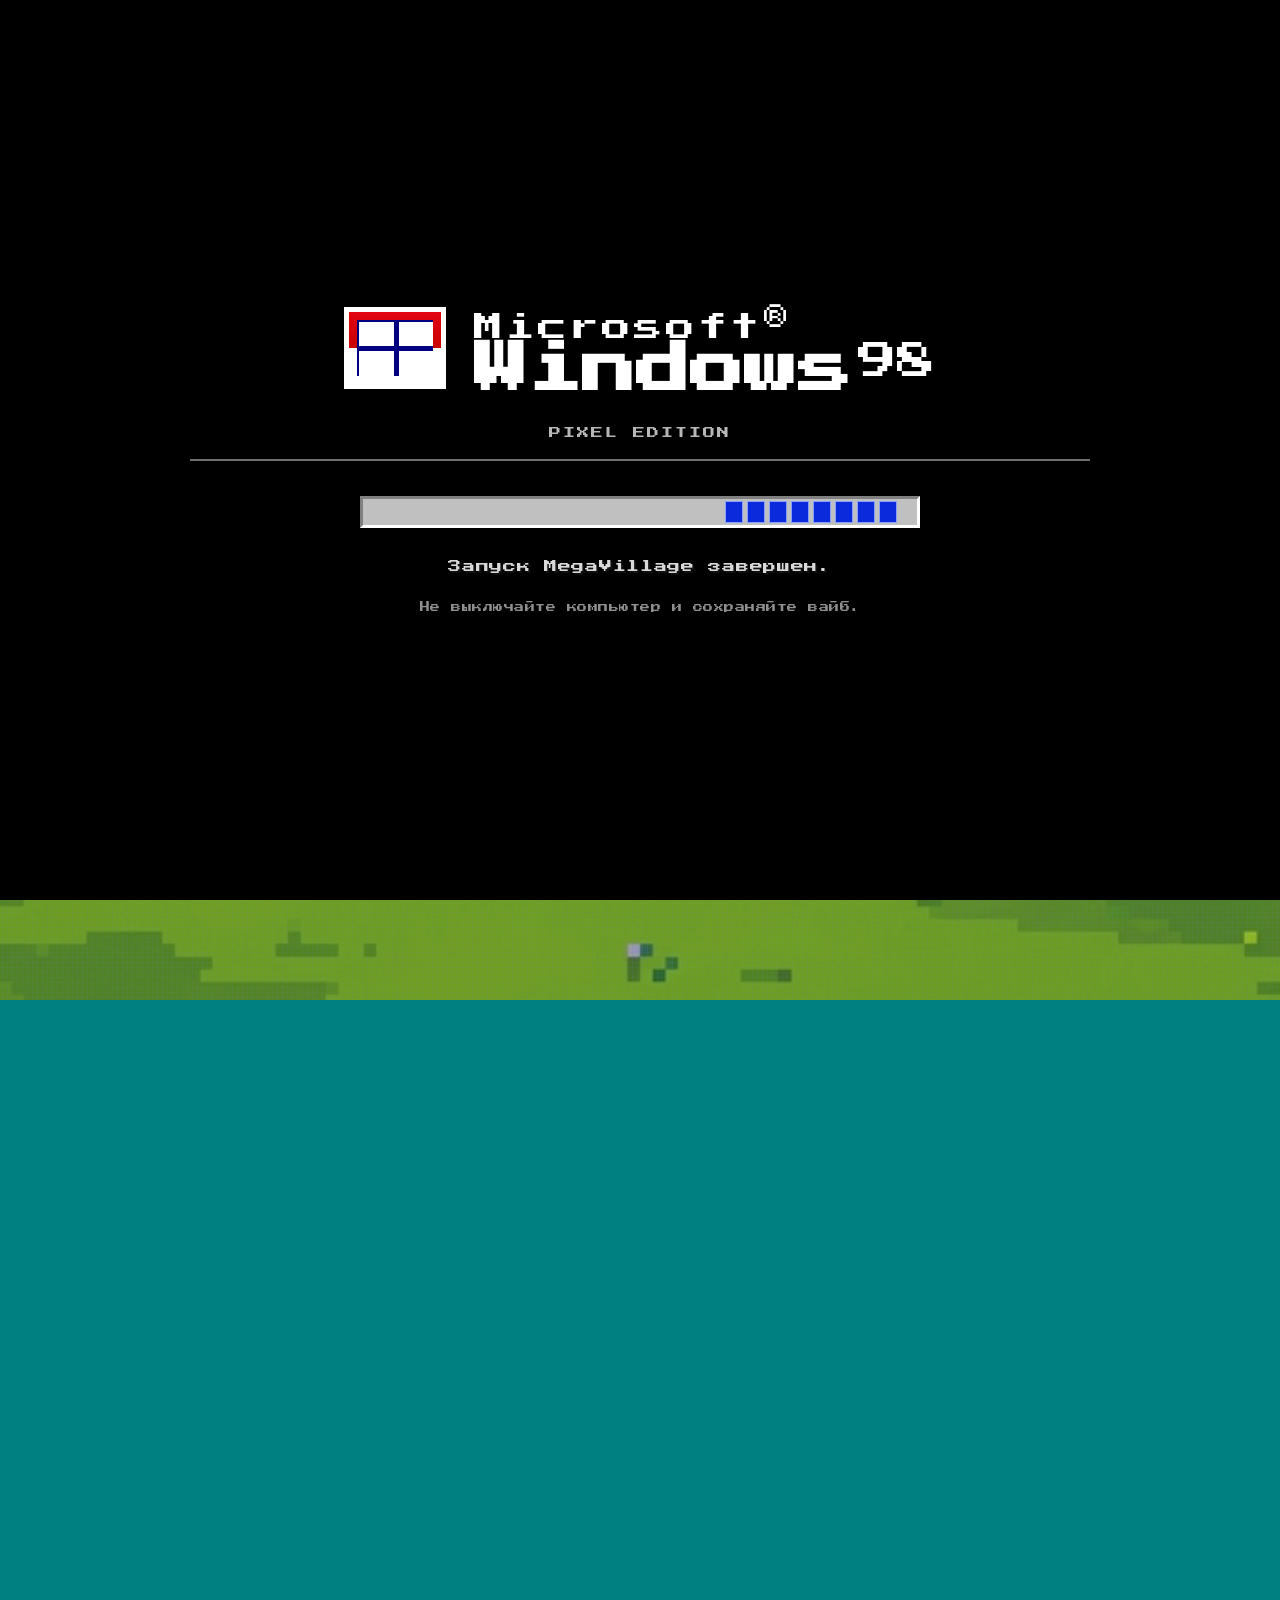
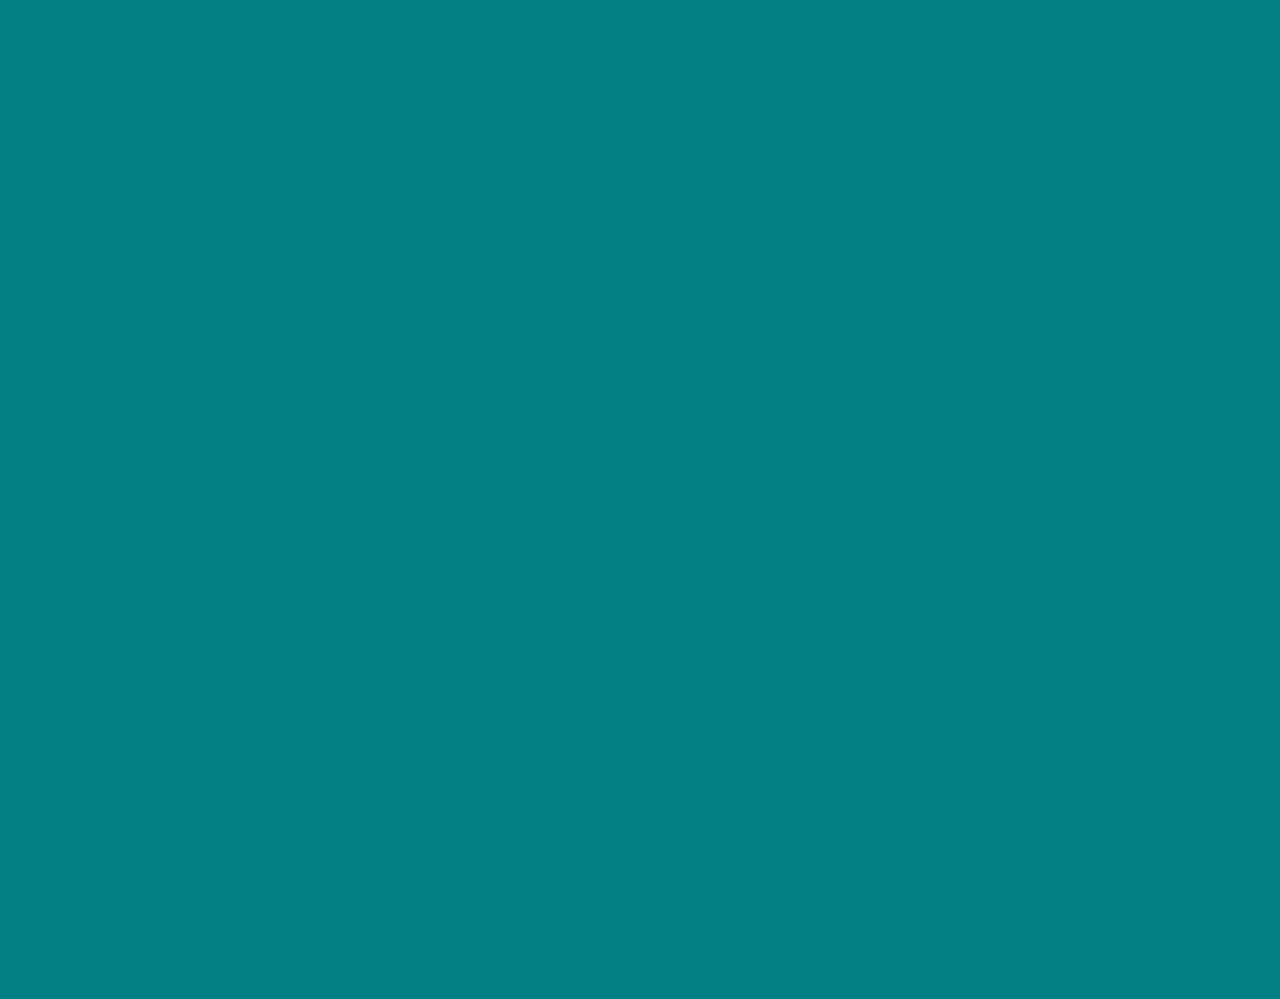
==== commit 61bfa4f9: "фикс 2" ====
--- a/index.html
+++ b/index.html
@@ -259,7 +259,7 @@
                                 <label class="pixel-checkbox"><input type="checkbox" name="sport" value="basket"> БАСКЕТБОЛУ</label>
                                 <label class="pixel-checkbox"><input type="checkbox" name="sport" value="football"> ФУТБОЛУ</label>
                                 <label class="pixel-checkbox"><input type="checkbox" name="sport" value="volleyball"> ВОЛЕЙБОЛУ</label>
-                                <label class="pixel-checkbox"><input type="checkbox" name="sport" value="secret"> СЕКРЕТНОУ МЕРУ</label>
+                                <label class="pixel-checkbox"><input type="checkbox" name="sport" value="secret"> СЕКРЕТНОМУ МЕРО</label>
                             </div>
                         </div>
                         <div class="form-group">
--- a/style.css
+++ b/style.css
@@ -6,6 +6,15 @@
     margin: 0;
     padding: 0;
 }
+
+html {
+    /* Тянем на всю высоту устройства */
+    height: -webkit-fill-available;
+    margin: 0;
+    padding: 0;
+    /* УСТАНАВЛИВАЕМ ОСНОВНОЙ ЦВЕТ ТУТ */
+    background-color: #008080 !important; 
+}
 body, h1, p {
     margin: 0;
     padding: 0;
@@ -16,11 +25,11 @@
 body::after {
     content: "";
     position: fixed;
-    top: 0;
-    left: 0;
-    width: 100%;
-    /* Используем 100% + небольшой запас, чтобы не было белых полос при скролле */
-    height: 105%; 
+    /* Выносим фон за пределы экрана на 100px во все стороны */
+    top: -100px;
+    left: -100px;
+    right: -100px;
+    bottom: -100px;
     z-index: -1; /* Уходим под весь контент */
     
     background-color: #008080;
@@ -33,7 +42,9 @@
     background-size: 10px 10px, 10px 10px, cover;
     background-position: center center;
     background-repeat: repeat, repeat, no-repeat;
-    
+    pointer-events: none;
+    transform: translateZ(0);
+    will-change: transform;
     /* Это отключает пересчет при скролле в Safari */
     will-change: transform; 
 }
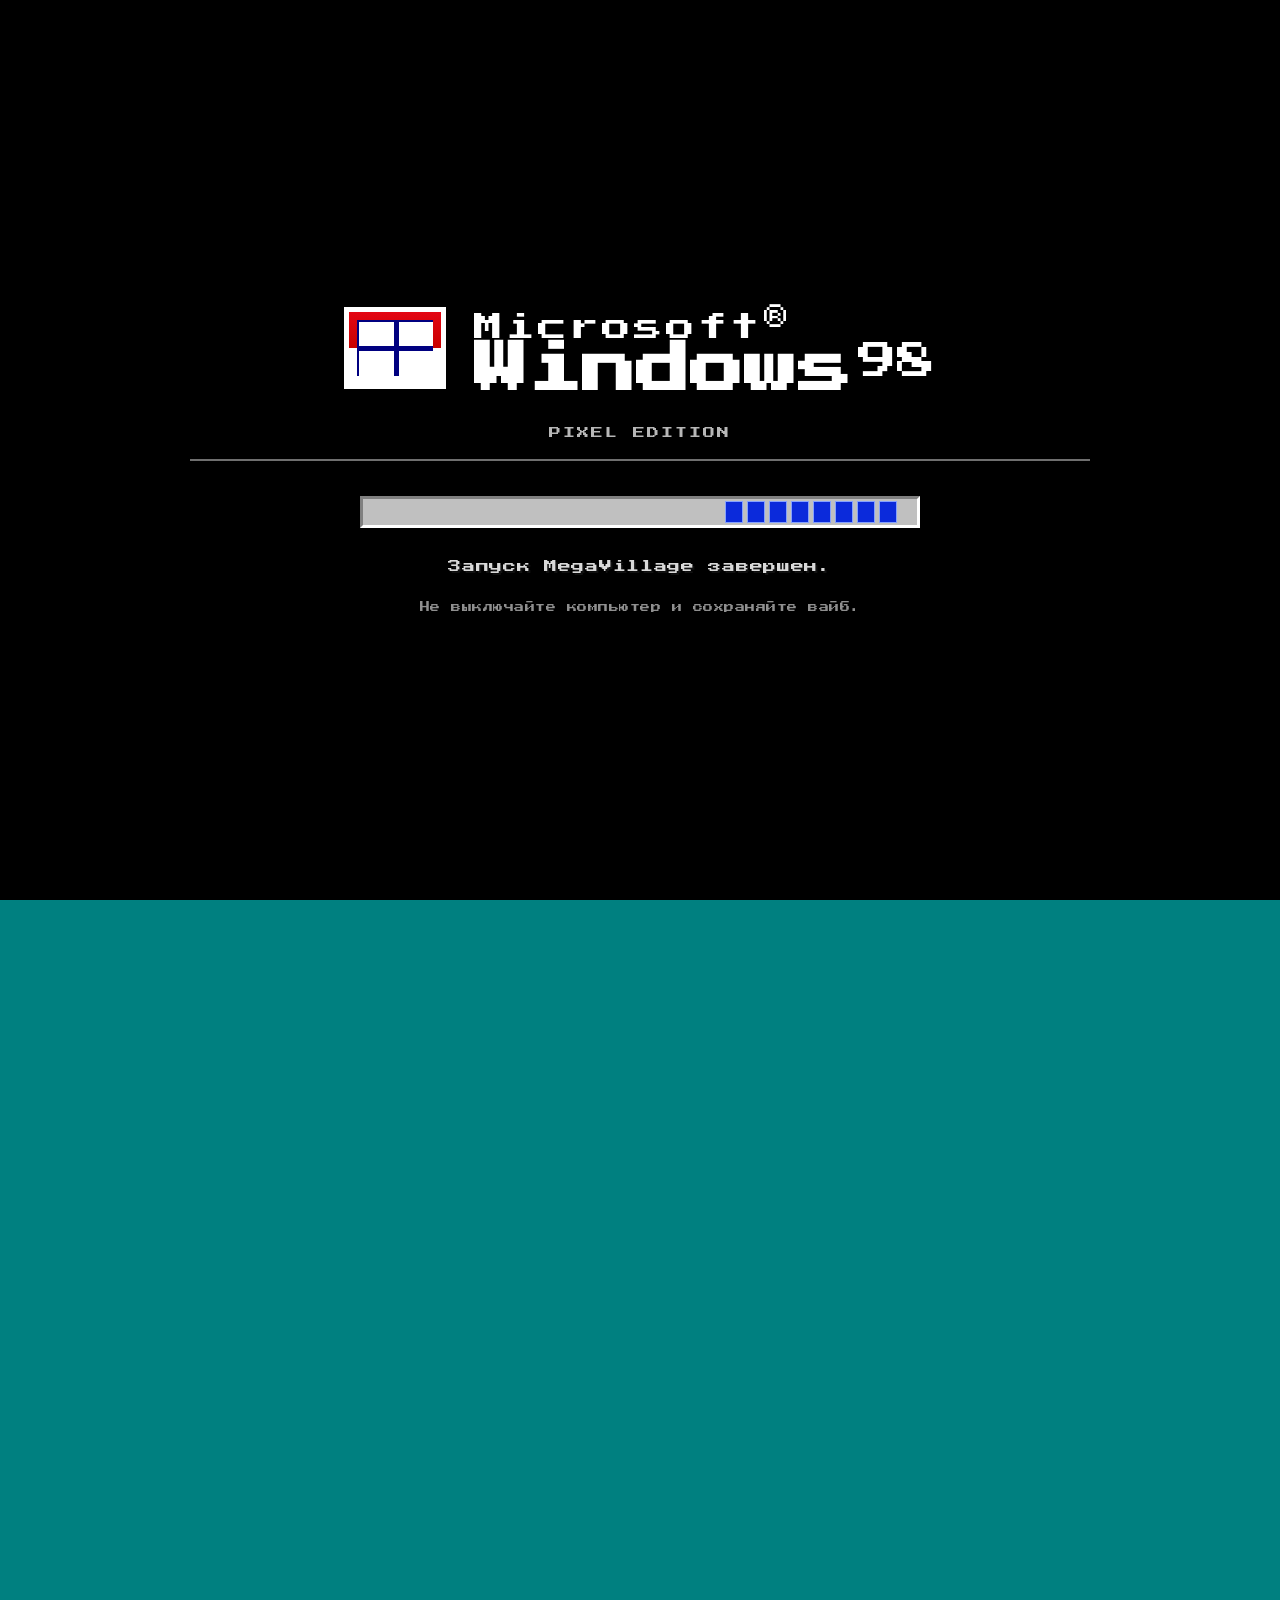
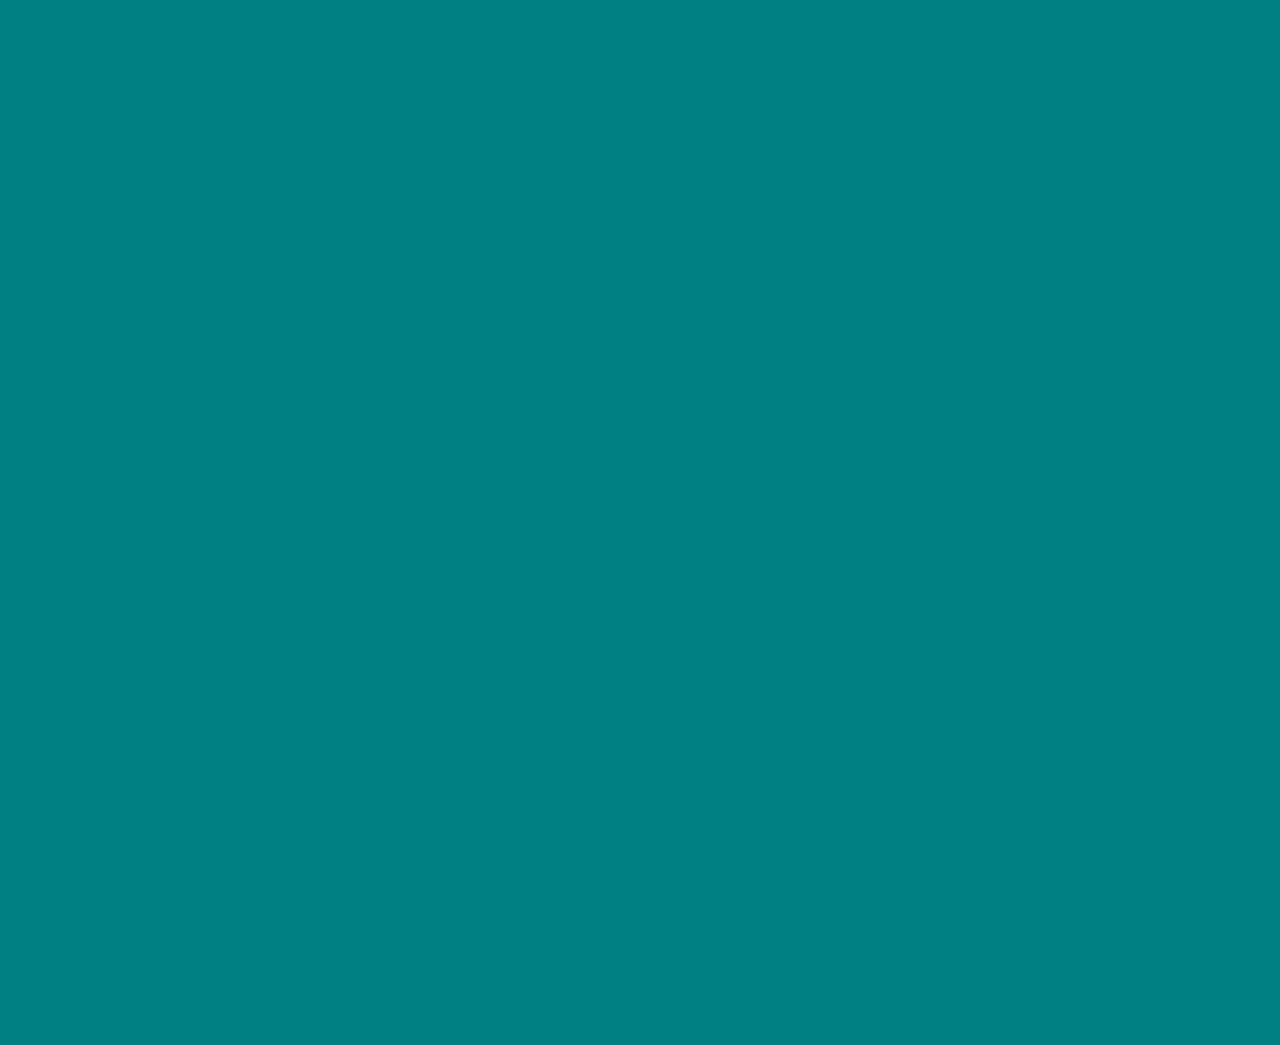
==== commit 527ac150: "new summ" ====
--- a/index.html
+++ b/index.html
@@ -299,7 +299,7 @@
                                             <span class="payment-bank">СБЕР (ПО НОМЕРУ)</span>
                                             <span class="payment-number">89776863050</span>
                                         </div>
-                                        <div class="payment-owner">После оплаты отправь чек в Telegram: <a href="https://t.me/pypynyaa" target="_blank">@pypynyaa</a></div>
+                                        <div class="payment-owner">После оплаты (3199) отправь чек в Telegram: <a href="https://t.me/pypynyaa" target="_blank">@pypynyaa</a></div>
                                         <div class="payment-owner">После 17 мая оплаты не возвращаются.</div>
                                     </div>
                                 </div>
--- a/style.css
+++ b/style.css
@@ -1,39 +1,23 @@
-/* ========== Базовые сбросы и шрифты ========== */
-
 html {
     /* Тянем на всю высоту устройства */
     height: -webkit-fill-available;
     margin: 0;
     padding: 0;
-}
-
-html {
-    /* Тянем на всю высоту устройства */
-    height: -webkit-fill-available;
-    margin: 0;
-    padding: 0;
-    /* УСТАНАВЛИВАЕМ ОСНОВНОЙ ЦВЕТ ТУТ */
+    /* УСТАНАВЛИВАЕМ ОСНОВНОЙ ЦВЕТ ТУТ, чтобы не было белых дыр в Safari */
     background-color: #008080 !important; 
 }
-body, h1, p {
-    margin: 0;
-    padding: 0;
-    font-family: 'Press Start 2P', cursive;
-}
-
-/* Фикс прыгающего фона */
+
+/* Фикс фона через переменную JS */
 body::after {
     content: "";
     position: fixed;
-    /* Выносим фон за пределы экрана на 100px во все стороны */
-    top: -100px;
-    left: -100px;
-    right: -100px;
-    bottom: -100px;
-    z-index: -1; /* Уходим под весь контент */
-    
+    /* Используем расчет из JS. 1vh в переменной — это 1% от window.innerHeight */
+    height: calc(var(--vh, 1vh) * 100); 
+    top: 0;
+    left: 0;
+    right: 0;
+    z-index: -1;
     background-color: #008080;
-    /* Твои градиенты и картинка */
     background-image: 
         linear-gradient(0deg, transparent 24%, rgba(98, 128, 169, .1) 25%, rgba(98, 128, 169, .1) 26%, transparent 27%, transparent 74%, rgba(98, 128, 169, .1) 75%, rgba(98, 128, 169, .1) 76%, transparent 77%, transparent),
         linear-gradient(90deg, transparent 24%, rgba(98, 128, 169, .1) 25%, rgba(98, 128, 169, .1) 26%, transparent 27%, transparent 74%, rgba(98, 128, 169, .1) 75%, rgba(98, 128, 169, .1) 76%, transparent 77%, transparent),
@@ -42,41 +26,46 @@
     background-size: 10px 10px, 10px 10px, cover;
     background-position: center center;
     background-repeat: repeat, repeat, no-repeat;
+    
     pointer-events: none;
     transform: translateZ(0);
     will-change: transform;
-    /* Это отключает пересчет при скролле в Safari */
-    will-change: transform; 
-}
-
-/* Очищаем body от фона, чтобы он не дублировался */
+}
+
 body {
-    background: none !important;
+    margin: 0;
+    padding: 0;
+    background: none !important; /* Важно: убираем фон у body, он теперь в ::after */
     min-height: 100dvh;
-}
-
-/* Для десктопа оставляем fixed */
+    font-family: 'Press Start 2P', cursive;
+}
+
+/* Для десктопа оставляем фиксацию (опционально) */
 @media (min-width: 769px) {
-    body {
-        background-attachment: fixed, fixed, fixed;
-    }
-}
-
-a, button {
-    cursor: url('https://cur.cursors-4u.net/games/gam-4/gam386.cur'), pointer;
-}
-
-/* ========== Ретро-эффект сканирования ========== */
+    body::after {
+        background-attachment: scroll, scroll, fixed;
+    }
+}
+
+/* ========== Ретро-эффект сканирования (Оверлей) ========== */
 body::before {
     content: " ";
     display: block;
     position: fixed;
-    top: 0; left: 0; bottom: 0; right: 0;
+    /* Растягиваем на весь экран через переменную JS */
+    top: 0; left: 0; right: 0;
+    height: calc(var(--vh, 1vh) * 100);
+    
     background: linear-gradient(rgba(18, 16, 16, 0) 50%, rgba(0, 0, 0, 0.1) 50%), 
                 linear-gradient(90deg, rgba(255, 0, 0, 0.03), rgba(0, 255, 0, 0.01), rgba(0, 0, 255, 0.03));
     z-index: 9999;
     background-size: 100% 4px, 3px 100%;
-    pointer-events: none;
+    pointer-events: none; /* Пропускает клики сквозь себя */
+}
+
+/* Курсоры */
+a, button {
+    cursor: url('https://cur.cursors-4u.net/games/gam-4/gam386.cur'), pointer;
 }
 
 /* ========== Основные контейнеры ========== */
@@ -1486,6 +1475,24 @@
     letter-spacing: 0.5px;
 }
 
+#sidebar {
+    position: fixed;
+    left: 0;
+    top: 0;
+    /* Вместо 100vh используем вычисленную высоту */
+    height: calc(var(--vh, 1vh) * 100); 
+    width: 80px;
+    background-color: #c0c0c0;
+    
+    /* Учитываем твои 70px, если это нужно для контента внутри бара */
+    padding-top: env(safe-area-inset-top, 10px);
+    padding-bottom: env(safe-area-inset-bottom, 10px);
+    
+    border-right: 10px solid #6280A9;
+    z-index: 10001;
+    box-sizing: border-box;
+}
+
 
 
 /* ========== АДАПТАЦИЯ ========== */
@@ -2238,7 +2245,7 @@
         /* ... твои старые стили ... */
         display: flex;
         flex-direction: column;
-        max-height: 100vh; /* Ограничиваем высоту баром на весь экран */
+        height: var(--vh, 100vh) !important;
         overflow: hidden;  /* Прячем лишнее, что выходит за границы самого бара */
     }
 
@@ -2287,8 +2294,7 @@
     #sidebar {
         display: flex;
         flex-direction: column;
-        max-height: 100dvh; 
-        height: 100dvh;
+        height: calc(var(--vh, 1vh) * 100); 
         min-height: -webkit-fill-available;
         
         overflow: hidden; 
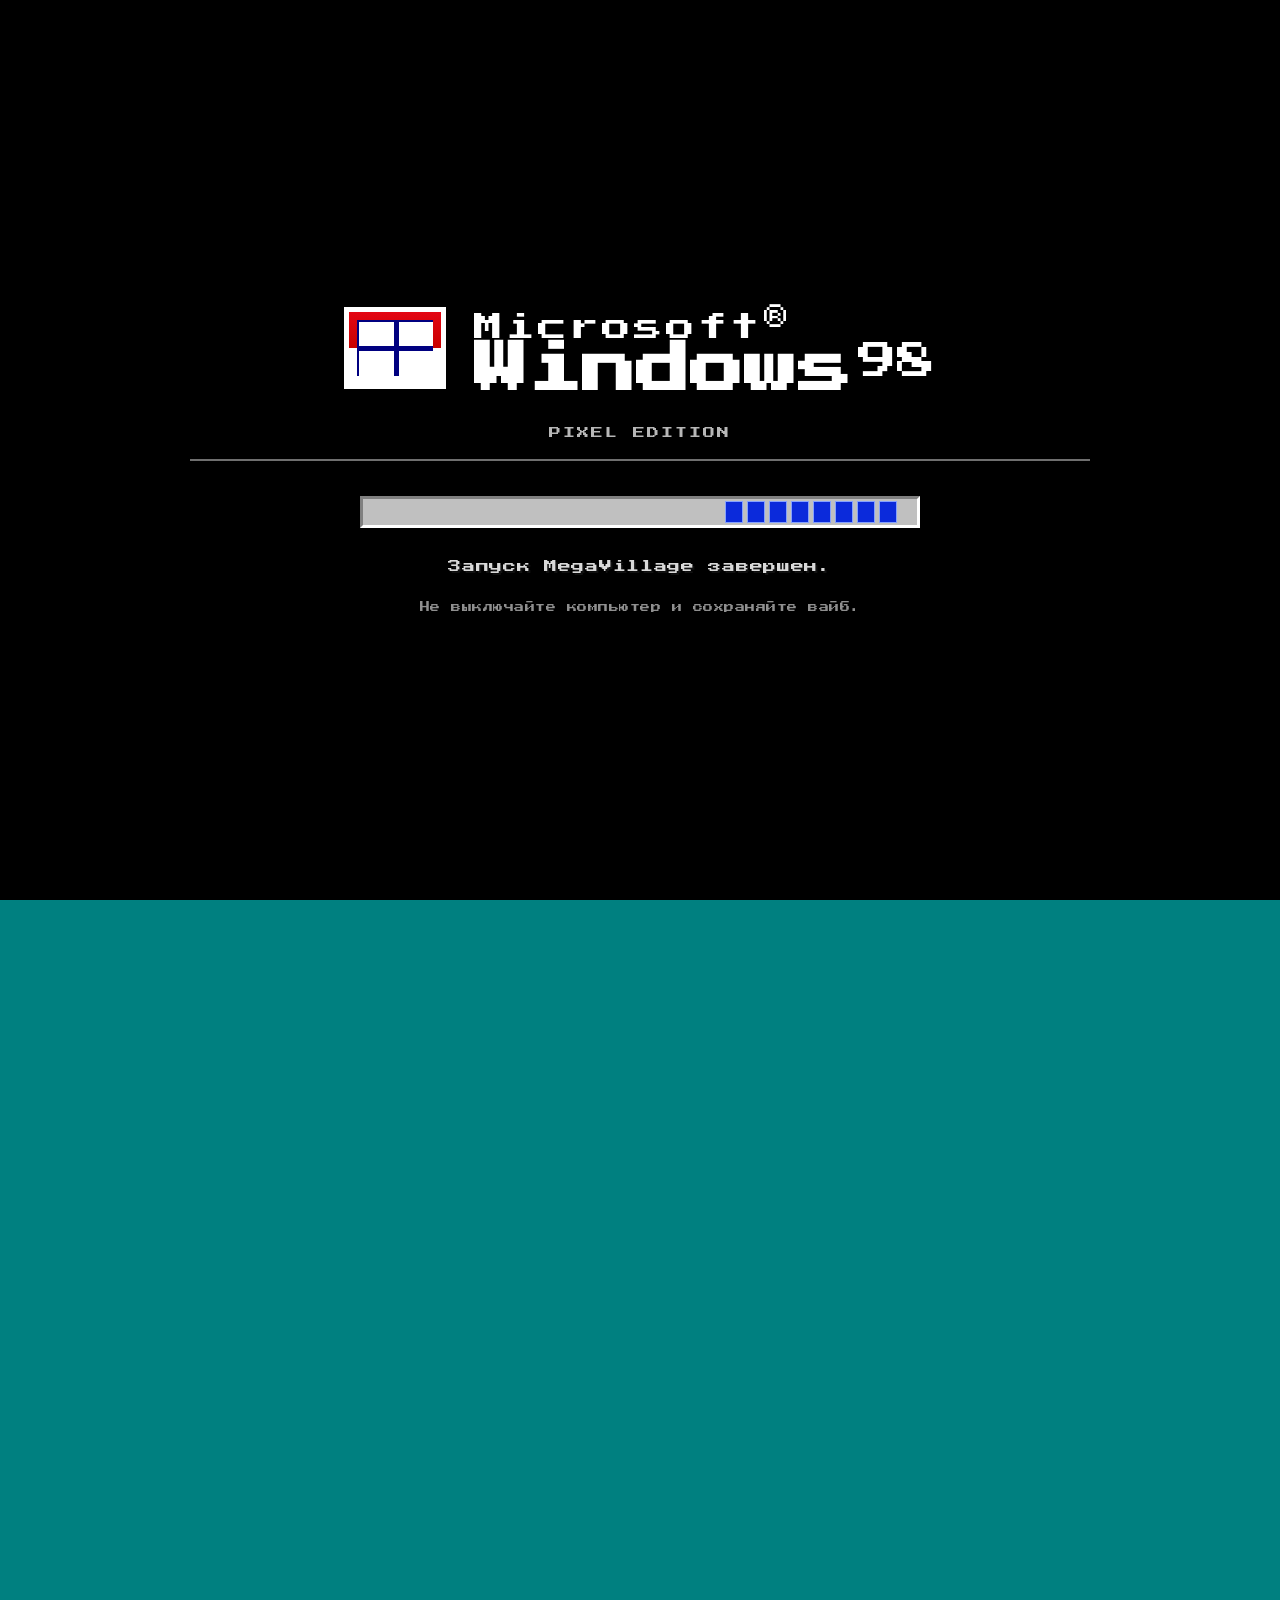
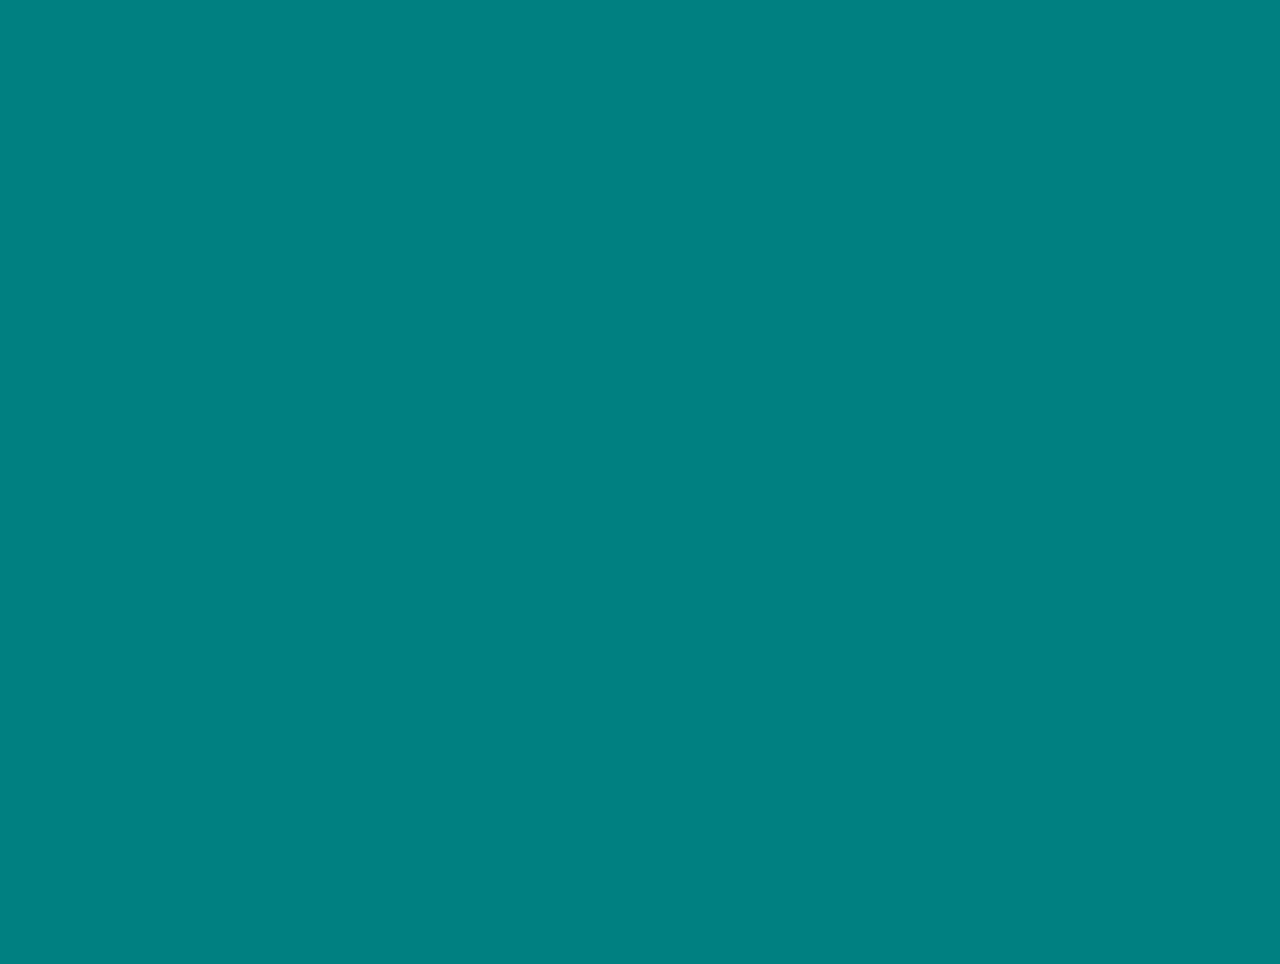
==== commit 918f9705: "new summЬ" ====
--- a/index.html
+++ b/index.html
@@ -300,7 +300,7 @@
                                             <span class="payment-number">89776863050</span>
                                         </div>
                                         <div class="payment-owner">После оплаты (3199) отправь чек в Telegram: <a href="https://t.me/pypynyaa" target="_blank">@pypynyaa</a></div>
-                                        <div class="payment-owner">После 17 мая оплаты не возвращаются.</div>
+                                        <div class="payment-owner">После 17 мая оплаты не возвращаются. ПРОСЬБА указывать комментарий к переводу (пример: на выезд 31.05)</div>
                                     </div>
                                 </div>
 
--- a/style.css
+++ b/style.css
@@ -1,22 +1,23 @@
+/* ========== Базовые сбросы и шрифты ========== */
+
 html {
     /* Тянем на всю высоту устройства */
     height: -webkit-fill-available;
     margin: 0;
     padding: 0;
-    /* УСТАНАВЛИВАЕМ ОСНОВНОЙ ЦВЕТ ТУТ, чтобы не было белых дыр в Safari */
-    background-color: #008080 !important; 
-}
-
-/* Фикс фона через переменную JS */
-body::after {
-    content: "";
-    position: fixed;
-    /* Используем расчет из JS. 1vh в переменной — это 1% от window.innerHeight */
-    height: calc(var(--vh, 1vh) * 100); 
-    top: 0;
-    left: 0;
-    right: 0;
-    z-index: -1;
+}
+body, h1, p {
+    margin: 0;
+    padding: 0;
+    font-family: 'Press Start 2P', cursive;
+}
+
+body {
+    margin: 0;
+    min-height: 100vh;
+    min-height: 100dvh;
+    
+    /* Убираем background-attachment fixed для Safari */
     background-color: #008080;
     background-image: 
         linear-gradient(0deg, transparent 24%, rgba(98, 128, 169, .1) 25%, rgba(98, 128, 169, .1) 26%, transparent 27%, transparent 74%, rgba(98, 128, 169, .1) 75%, rgba(98, 128, 169, .1) 76%, transparent 77%, transparent),
@@ -27,45 +28,39 @@
     background-position: center center;
     background-repeat: repeat, repeat, no-repeat;
     
-    pointer-events: none;
-    transform: translateZ(0);
-    will-change: transform;
-}
-
-body {
-    margin: 0;
-    padding: 0;
-    background: none !important; /* Важно: убираем фон у body, он теперь в ::after */
-    min-height: 100dvh;
+    /* Убираем fixed для Safari */
+    background-attachment: scroll, scroll, scroll;
+    
+    padding: env(safe-area-inset-top) 15px env(safe-area-inset-bottom) 15px;
+    box-sizing: border-box;
+    
     font-family: 'Press Start 2P', cursive;
-}
-
-/* Для десктопа оставляем фиксацию (опционально) */
+    overflow-x: hidden;
+    -webkit-text-size-adjust: 100%;
+}
+
+/* Для десктопа оставляем fixed */
 @media (min-width: 769px) {
-    body::after {
-        background-attachment: scroll, scroll, fixed;
-    }
-}
-
-/* ========== Ретро-эффект сканирования (Оверлей) ========== */
+    body {
+        background-attachment: fixed, fixed, fixed;
+    }
+}
+
+a, button {
+    cursor: url('https://cur.cursors-4u.net/games/gam-4/gam386.cur'), pointer;
+}
+
+/* ========== Ретро-эффект сканирования ========== */
 body::before {
     content: " ";
     display: block;
     position: fixed;
-    /* Растягиваем на весь экран через переменную JS */
-    top: 0; left: 0; right: 0;
-    height: calc(var(--vh, 1vh) * 100);
-    
+    top: 0; left: 0; bottom: 0; right: 0;
     background: linear-gradient(rgba(18, 16, 16, 0) 50%, rgba(0, 0, 0, 0.1) 50%), 
                 linear-gradient(90deg, rgba(255, 0, 0, 0.03), rgba(0, 255, 0, 0.01), rgba(0, 0, 255, 0.03));
     z-index: 9999;
     background-size: 100% 4px, 3px 100%;
-    pointer-events: none; /* Пропускает клики сквозь себя */
-}
-
-/* Курсоры */
-a, button {
-    cursor: url('https://cur.cursors-4u.net/games/gam-4/gam386.cur'), pointer;
+    pointer-events: none;
 }
 
 /* ========== Основные контейнеры ========== */
@@ -1475,26 +1470,6 @@
     letter-spacing: 0.5px;
 }
 
-#sidebar {
-    position: fixed;
-    left: 0;
-    top: 0;
-    /* Вместо 100vh используем вычисленную высоту */
-    height: calc(var(--vh, 1vh) * 100); 
-    width: 80px;
-    background-color: #c0c0c0;
-    
-    /* Учитываем твои 70px, если это нужно для контента внутри бара */
-    padding-top: env(safe-area-inset-top, 10px);
-    padding-bottom: env(safe-area-inset-bottom, 10px);
-    
-    border-right: 10px solid #6280A9;
-    z-index: 10001;
-    box-sizing: border-box;
-}
-
-
-
 /* ========== АДАПТАЦИЯ ========== */
 
 /* Планшеты */
@@ -2245,7 +2220,7 @@
         /* ... твои старые стили ... */
         display: flex;
         flex-direction: column;
-        height: var(--vh, 100vh) !important;
+        max-height: 100vh; /* Ограничиваем высоту баром на весь экран */
         overflow: hidden;  /* Прячем лишнее, что выходит за границы самого бара */
     }
 
@@ -2294,7 +2269,8 @@
     #sidebar {
         display: flex;
         flex-direction: column;
-        height: calc(var(--vh, 1vh) * 100); 
+        max-height: 100dvh; 
+        height: 100dvh;
         min-height: -webkit-fill-available;
         
         overflow: hidden; 
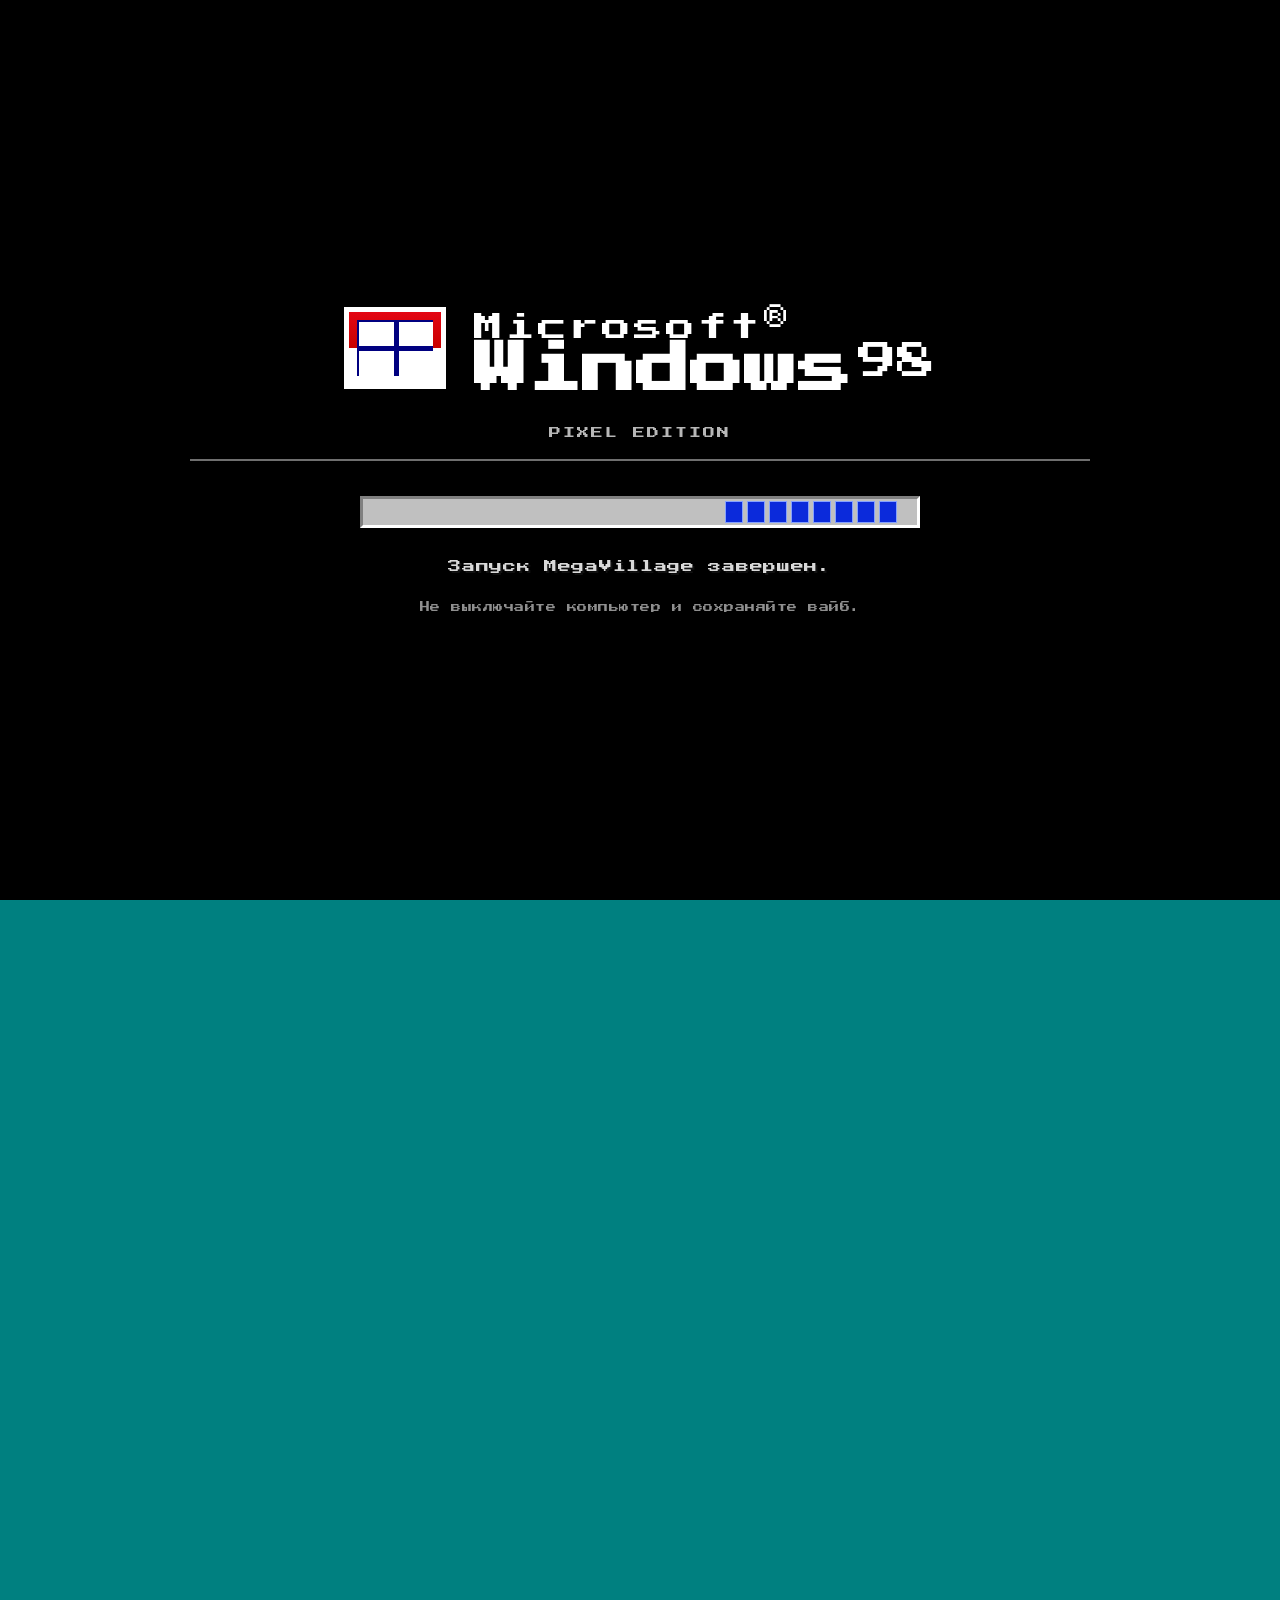
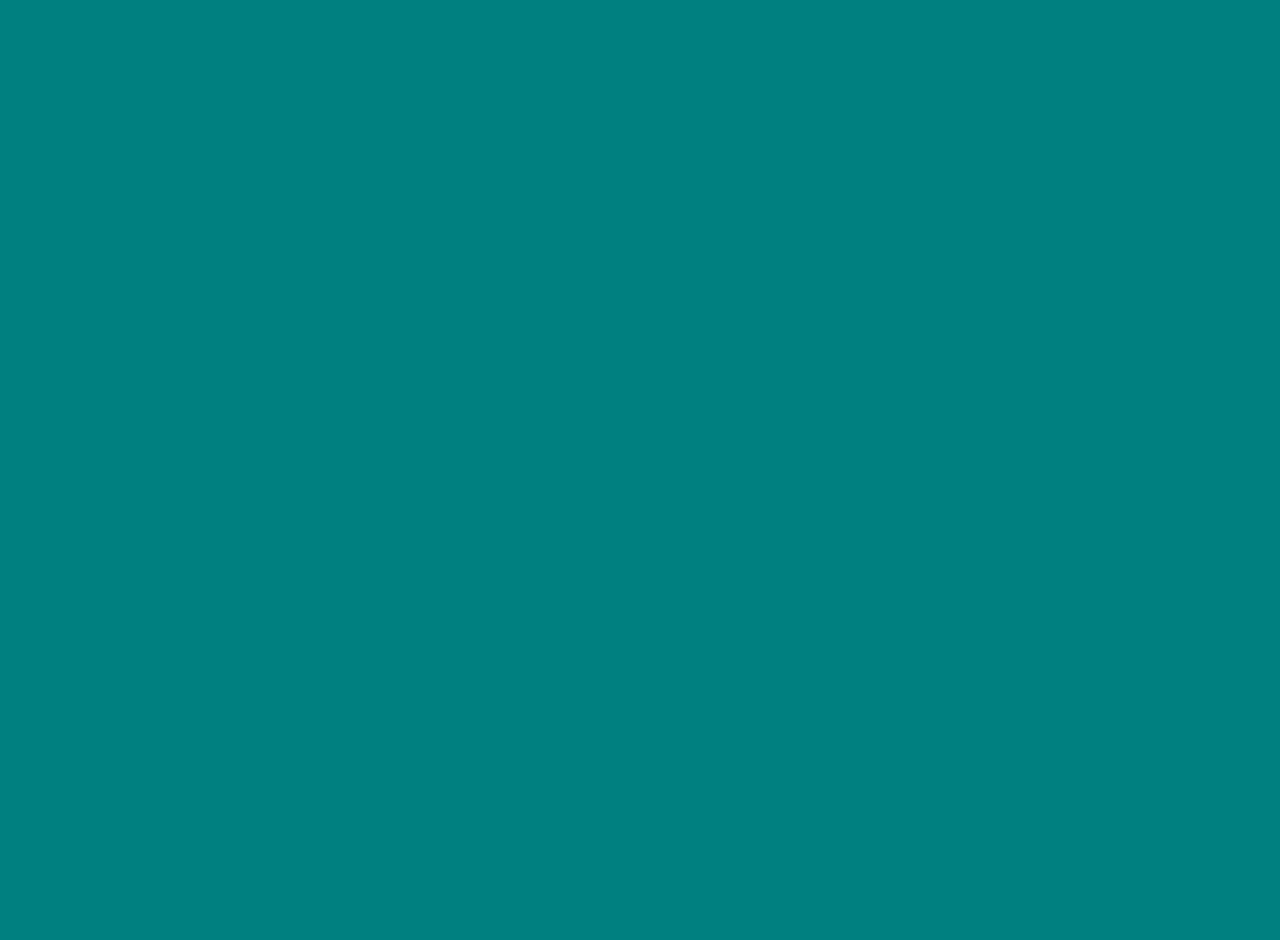
==== commit 856c8959: "осталось только фотки" ====
--- a/index.html
+++ b/index.html
@@ -79,23 +79,22 @@
         
             <div class="info-text-container">
                 <h3>MegaVillage</h3>
-                <p class="date-highlight">31 мая — 1 июня</p>
+                <p class="date-highlight">2 июня — 3 июня</p>
                 
                 <div class="info-stats">
                     <p>200 человек</p>
-                    <p>2 гектара чистого кайфа</p>
+                    <p>Множество чистого кайфа</p>
                 </div>
         
                 <div class="events-grid">
                     <span>Баня</span>
                     <span>Бассейн</span>
-                    <span>Футбол</span>
-                    <span>Баскетбол</span>
-                    <span>Волейбол</span>
                     <span>Шашлыки</span>
+                    <span>Бильярд</span>
                     <span>DJ сеты</span>
                     <span>Секретное меро</span>
                     <span>Бои</span>
+                    <span>???????</span>
                 </div>
             </div>
         </section>
@@ -217,7 +216,7 @@
                 </div>
                 <div class="pixel-line"></div>
                 <div class="footer-address">
-                    <p>пос. Ропша, Кировский переулок д.2</p>
+                    <p>Верхняя ул., 8, д. Вартемяги</p>
                 </div>
             </footer>
         </div>
@@ -253,15 +252,15 @@
                             <label>твой номер телефона</label>
                             <input type="tel" class="rega-input" name="phone" placeholder="+7 (999) ..." required>
                         </div>
-                        <div class="form-group">
+                        <!-- <div class="form-group">
                             <label>Я ХОЧУ ИГРАТЬ В ТУРНИРЕ ПО...</label>
                             <div class="checkbox-group">
                                 <label class="pixel-checkbox"><input type="checkbox" name="sport" value="basket"> БАСКЕТБОЛУ</label>
-                                <label class="pixel-checkbox"><input type="checkbox" name="sport" value="football"> ФУТБОЛУ</label>
+
                                 <label class="pixel-checkbox"><input type="checkbox" name="sport" value="volleyball"> ВОЛЕЙБОЛУ</label>
                                 <label class="pixel-checkbox"><input type="checkbox" name="sport" value="secret"> СЕКРЕТНОМУ МЕРО</label>
                             </div>
-                        </div>
+                        </div> -->
                         <div class="form-group">
                             <label>с кем хочешь жить?</label>
                             <input type="text" class="rega-input" name="roommate" placeholder="ФИО / ТГ">
@@ -273,7 +272,7 @@
                             <p>Пожалуйста, выбирай трансфер только если он тебе действительно нужен.</p>
                             <div class="bus-selects">
                                 <div class="bus-option">
-                                    <span class="tuda">ТУДА (31.05):</span>
+                                    <span class="tuda">ТУДА (02.06):</span>
                                     <select class="rega-input bus-select" name="bus_31">
                                         <option value="none">НЕ НУЖЕН</option>
                                         <option value="31_1500">15:00</option>
@@ -281,11 +280,11 @@
                                     </select>
                                 </div>
                                 <div class="bus-option">
-                                    <span class="tuda">ОБРАТНО (01.06):</span>
+                                    <span class="tuda">ОБРАТНО (03.06):</span>
                                     <select class="rega-input bus-select" name="bus_01">
                                         <option value="none">НЕ НУЖЕН</option>
                                         <option value="01_0500">05:00</option>
-                                        <option value="01_1200">12:00</option>
+                                        <option value="01_1200">11:00</option>
                                     </select>
                                 </div>
                                 <div class="form-group">
@@ -299,8 +298,8 @@
                                             <span class="payment-bank">СБЕР (ПО НОМЕРУ)</span>
                                             <span class="payment-number">89776863050</span>
                                         </div>
-                                        <div class="payment-owner">После оплаты (3199) отправь чек в Telegram: <a href="https://t.me/pypynyaa" target="_blank">@pypynyaa</a></div>
-                                        <div class="payment-owner">После 17 мая оплаты не возвращаются. ПРОСЬБА указывать комментарий к переводу (пример: на выезд 31.05)</div>
+                                        <div class="payment-owner">После оплаты (2000) отправь чек в Telegram: <a href="https://t.me/pypynyaa" target="_blank">@pypynyaa</a></div>
+                                        <div class="payment-owner">После 17 мая оплаты не возвращаются. ПРОСЬБА указывать комментарий к переводу (пример: на выезд 02.06)</div>
                                     </div>
                                 </div>
 
